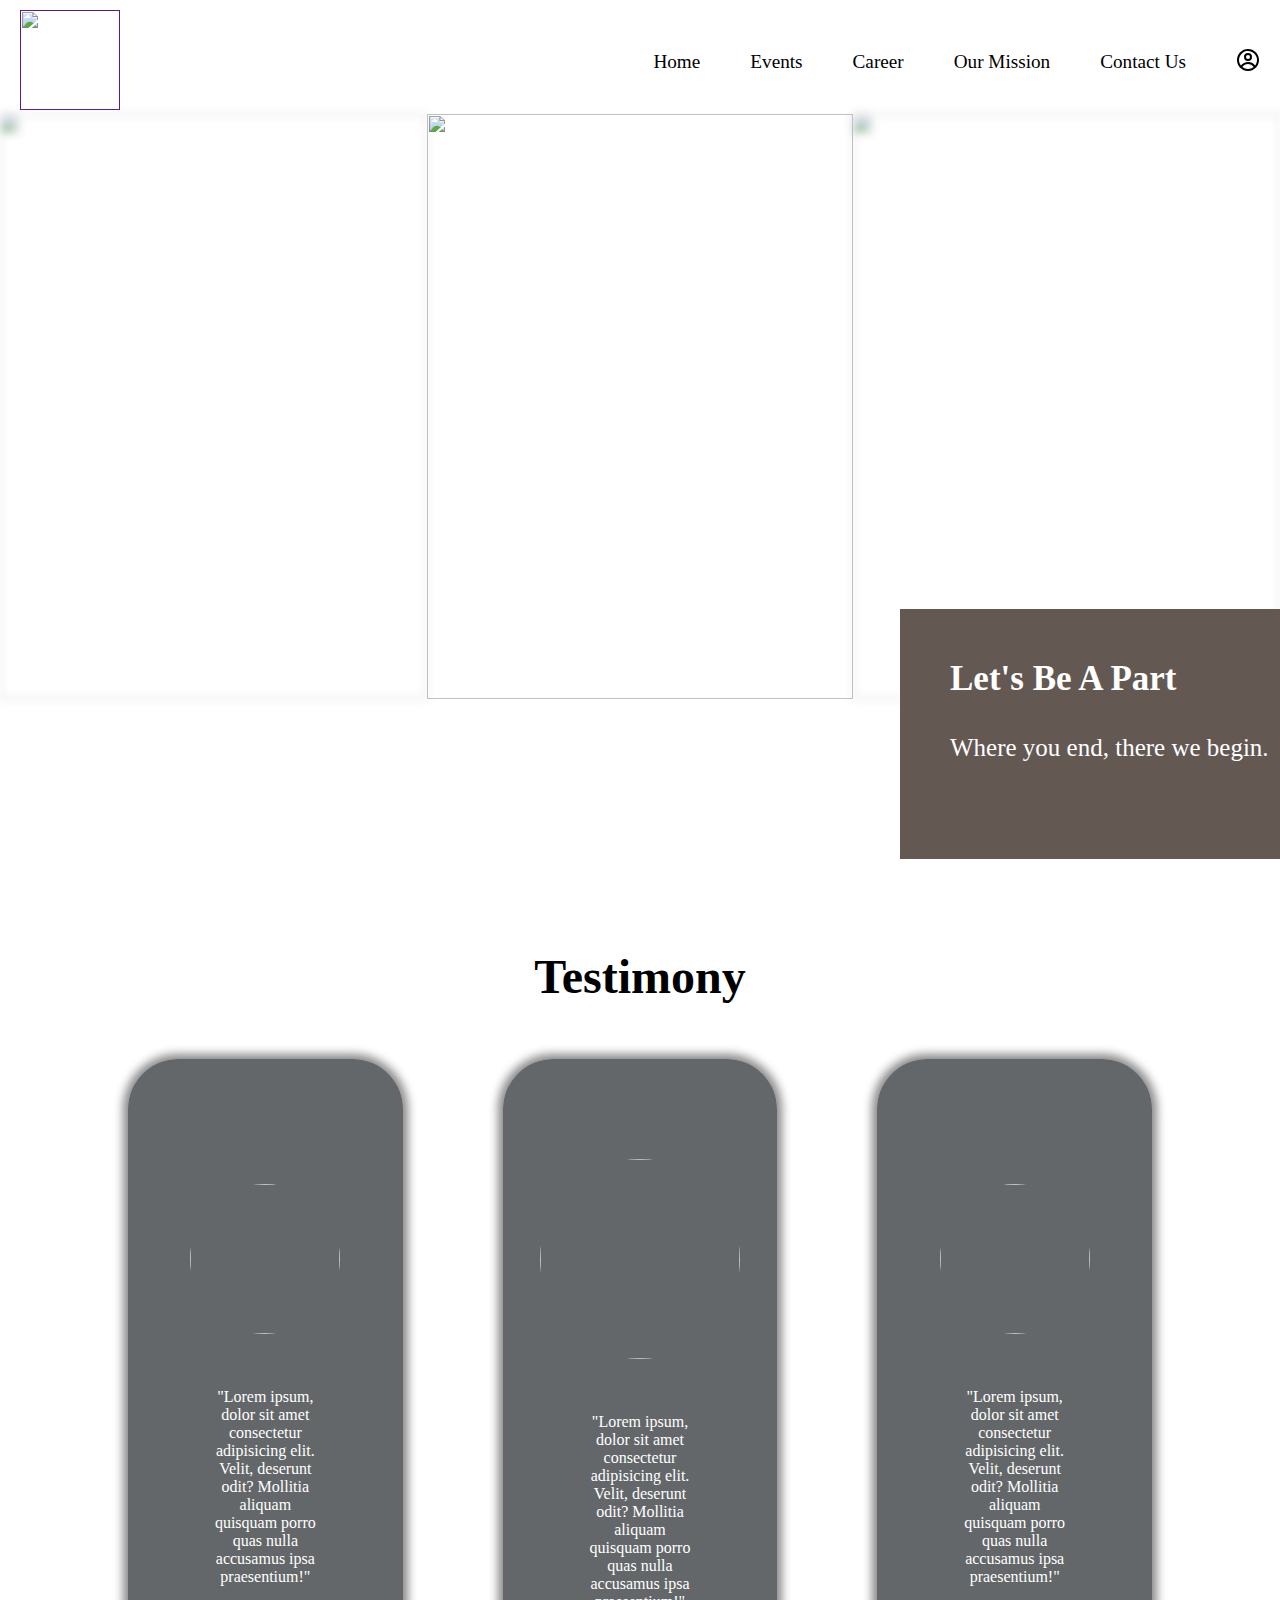
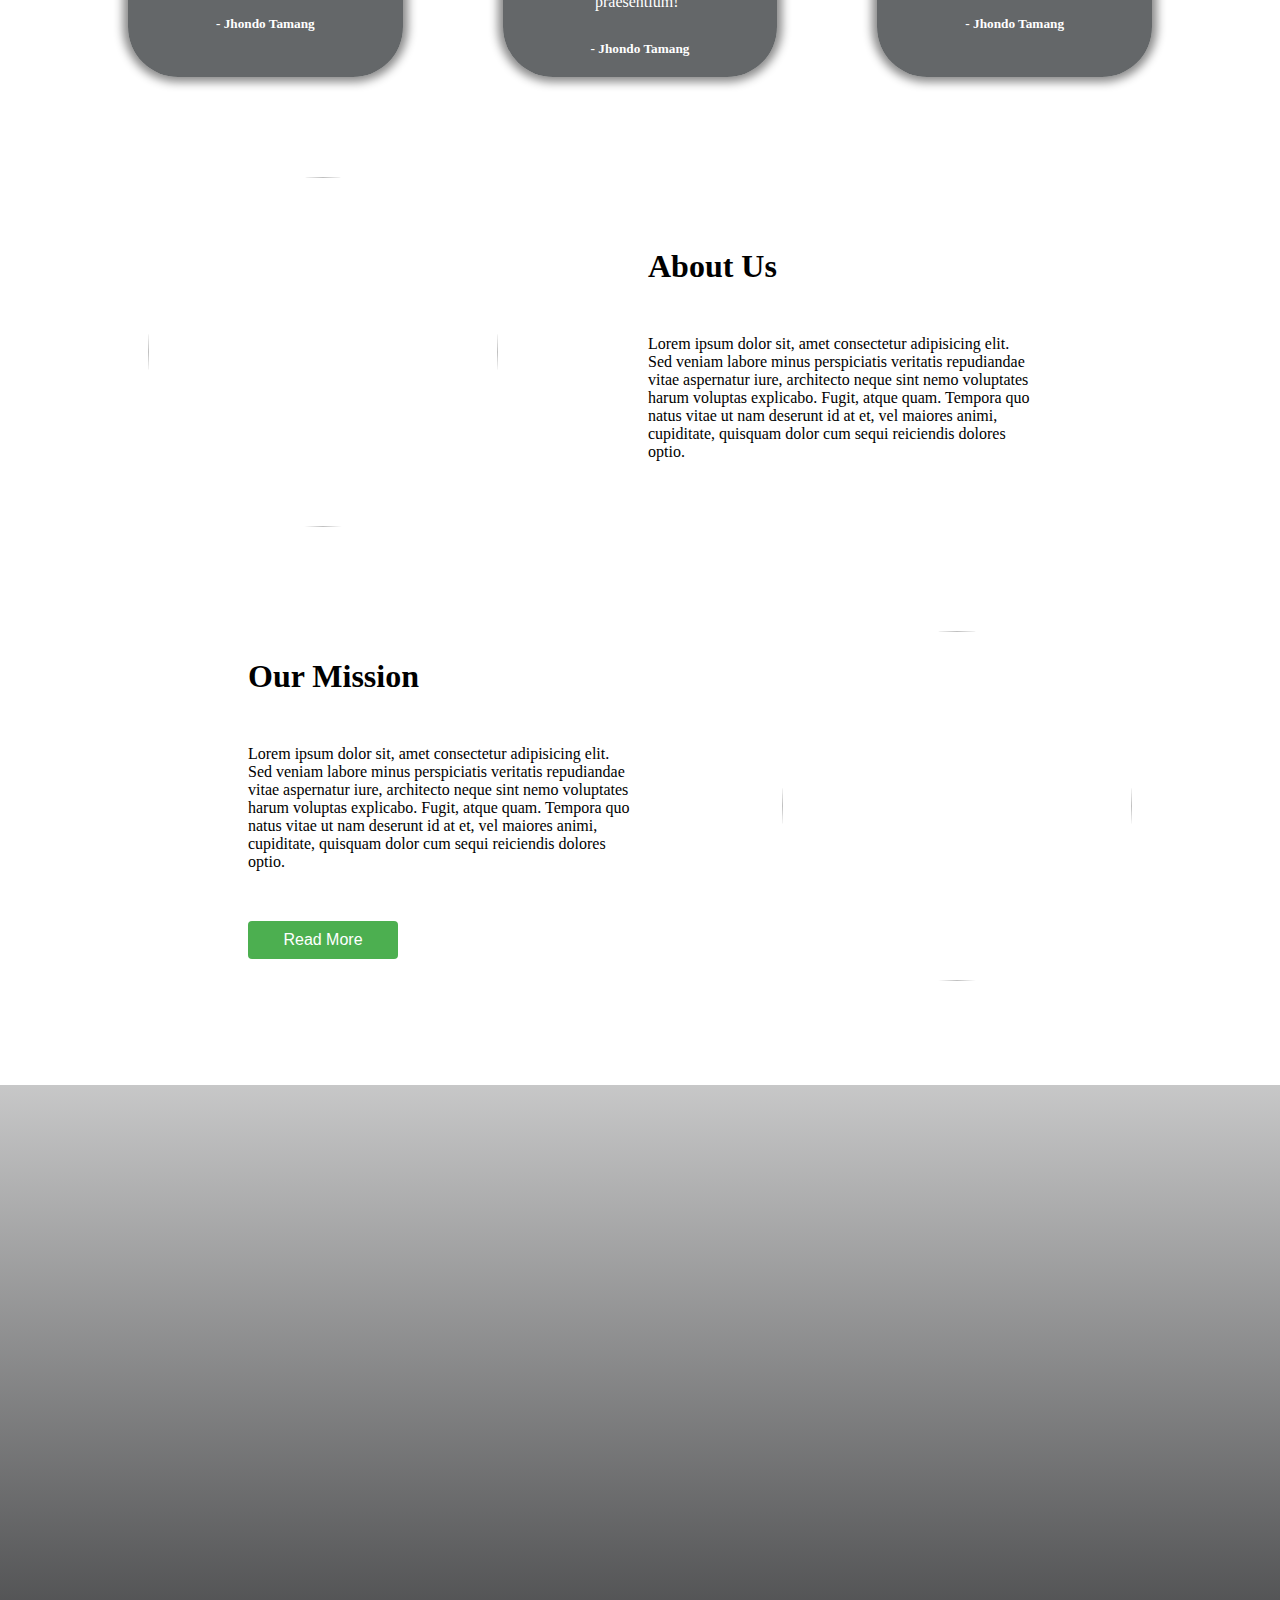
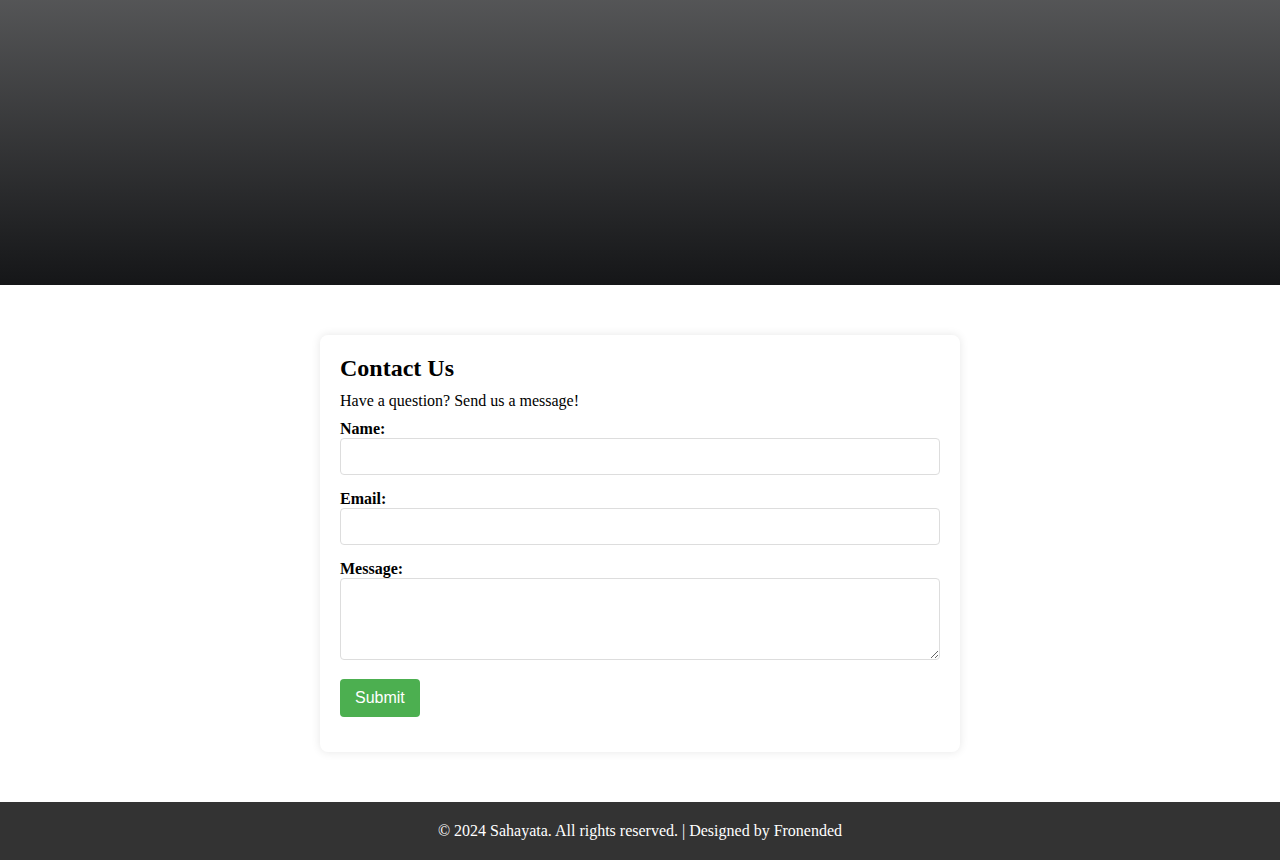
==== index.html @ ef27f4e4 "added footer contactus and read more button" ====
<!DOCTYPE html>
<html lang="en">
<head>
    <meta charset="UTF-8">
    <meta name="viewport" content="width=device-width, initial-scale=1.0">
    <title>Sahayata</title>
    <link rel="stylesheet" href="index.css">
</head>
<body>
    <nav>
        <div class="logo">
            <a href=""><img src="Designs/SahayataLogobyDesigner.png" alt=""></a>
        </div>
        <div class="navigation-links">
            
                <a href="">Home</a>
                <a href="">Events</a>
                <a href="">Career</a>
               <a href="">Our Mission</a>
                <a href="">Contact Us</a>
                <a href=""><svg xmlns="http://www.w3.org/2000/svg" width="24" height="24" viewBox="0 0 24 24"><g fill="currentColor" fill-rule="evenodd" clip-rule="evenodd"><path d="M16 9a4 4 0 1 1-8 0a4 4 0 0 1 8 0m-2 0a2 2 0 1 1-4 0a2 2 0 0 1 4 0"/><path d="M12 1C5.925 1 1 5.925 1 12s4.925 11 11 11s11-4.925 11-11S18.075 1 12 1M3 12c0 2.09.713 4.014 1.908 5.542A8.986 8.986 0 0 1 12.065 14a8.984 8.984 0 0 1 7.092 3.458A9 9 0 1 0 3 12m9 9a8.963 8.963 0 0 1-5.672-2.012A6.992 6.992 0 0 1 12.065 16a6.991 6.991 0 0 1 5.689 2.92A8.964 8.964 0 0 1 12 21"/></g></svg></a>
            </ul>
        </div>
    </nav>   
    <div class="img-container">
        <div class="image imgblur"><img src="Designs/Images/Image1.jpg" alt=""></div>
        <div class="image imgunblur"><img src="Designs/Images/Image2.jpg" alt=""></div>
        <div class="image imgblur"><img src="Designs/Images/Image3.jpg" alt=""></div>
    </div>

    <div class="overlay">
        <h1>Let's Be A Part</h1>
        <p>Where you end, there we begin.</p>
    </div>

    <h1 class="title testimony-title"  style="text-align: center;">Testimony</h1>

<div class="testimony-container">
    <div class="profile">
        <div class="sideimg">
        <img src="Designs/Images/pp.png" alt="">
    </div>
        <div class="caption">
        <p>"Lorem ipsum, dolor sit amet consectetur adipisicing elit. Velit, deserunt odit? Mollitia aliquam quisquam porro quas nulla accusamus ipsa praesentium!"  </p>
        <h5>- Jhondo Tamang</h5>   
         </div>
    </div>
    <div class="profile">
        <div class="midimg">
        <img src="Designs/Images/pp.jpg" alt="">
</div>
        <div class="caption">
        <p>"Lorem ipsum, dolor sit amet consectetur adipisicing elit. Velit, deserunt odit? Mollitia aliquam quisquam porro quas nulla accusamus ipsa praesentium!"</p>
        <h5>- Jhondo Tamang</h5>   
</div>
    </div>
    <div class="profile">
        <div class="sideimg">
        <img src="Designs/Images/pp.png" alt="">
</div>
        <div class="caption">
        <p>"Lorem ipsum, dolor sit amet consectetur adipisicing elit. Velit, deserunt odit? Mollitia aliquam quisquam porro quas nulla accusamus ipsa praesentium!"</p>
        <h5>- Jhondo Tamang</h5>   
    </div>
    
    </div>
</div>
    

<div class="aboutUs Info">
    <div>
        <img src="Designs/Images/Image1.jpg" alt="" class="infoPick1">
    </div>
    <div class="writings Info1">
        <h1>About Us</h1>
        <p> Lorem ipsum dolor sit, amet consectetur adipisicing elit. Sed veniam labore minus perspiciatis veritatis repudiandae vitae aspernatur iure, architecto neque sint nemo voluptates harum voluptas explicabo. Fugit, atque quam. Tempora quo natus vitae ut nam deserunt id at et, vel maiores animi, cupiditate, quisquam dolor cum sequi reiciendis dolores optio.</p>
    </div>
    </div>

</div>



<div class="OurMission Info">
    <div class="writings Info2">
        <h1>Our Mission</h1>
        <p>Lorem ipsum dolor sit, amet consectetur adipisicing elit. Sed veniam labore minus perspiciatis veritatis repudiandae vitae aspernatur iure, architecto neque sint nemo voluptates harum voluptas explicabo. Fugit, atque quam. Tempora quo natus vitae ut nam deserunt id at et, vel maiores animi, cupiditate, quisquam dolor cum sequi reiciendis dolores optio.</p>
        <button class="read-more-button">Read More</button>
    </div>
    <div>
        <img src="Designs/Images/Image3.jpg" alt="" class="infoPick2">
    </div>
</div>



<div class="still-img">
</div>


<div class="contact-container">
    <h2 style="margin-bottom: 10px;">Contact Us</h2>
    <p style="margin-bottom: 10px;">Have a question? Send us a message!</p>



    <form class="contact-form">
        <div class="form-group">
            <label for="name">Name:</label>
            <input type="text" id="name" name="name" required>
        </div>

        <div class="form-group">
            <label for="email">Email:</label>
            <input type="email" id="email" name="email" required>
        </div>

        <div class="form-group">
            <label for="message">Message:</label>
            <textarea id="message" name="message" rows="4" required></textarea>
        </div>

        <div class="form-group">
            <button type="submit">Submit</button>
        </div>
    </form>
</div>



<div class="footer">
   

    <p>&copy; 2024 Sahayata. All rights reserved. | Designed by <a href="#" target="_blank">Fronended</a></p>
</div>


</body>


</html>
---- index.css ----
* {
    margin: 0;
  }


.title{
    text-align: center;
    font-size: 3rem;
    color: black;
}

.logo img{
    height: 100px;
    width: 100px;
    

}

nav{

    padding-top:10px ;
    padding-left: 20px;
    padding-right:20px ;
    display: flex;
    justify-content: space-between;
    align-items: center;
}

.navigation-links{
    display: flex;
    justify-content: space-evenly;
    align-items: center;
    gap: 50px;
    font-size: larger;
}

.navigation-links a{
    text-decoration: none;
    color: black;
    justify-content: space-evenly;
}

.img-container {
    display: flex;
    flex-wrap: nowrap;
    width: 100%;
    height: 65vh;
    /* position: absolute;
      left: 0;
      top: 0;
      z-index: 0.1; */
  }
  
  .img-container .image {
    position: relative;
    flex: 1;
    text-decoration: none;
  }
  .image img {
    position: absolute;
    height: 100%;
    width: 100%;
    object-fit: cover;
  }
  .imgblur img{
    filter: blur(5px);
  }
  

  .overlay{
    height: 150px;
    width: 450px;
    background-color: #645853;
    position: relative;
    top: -90px;
    right: -900px;
    padding: 50px;
    color: white;
    display: flex;
    flex-direction: column;
    gap: 35px;
  }

  .overlay h1{
    font-size: 35px;
  }
 .overlay p{
    font-size: 25px;
  }


  .testimony-title{
    margin-bottom: 55px;
  }

  .testimony-container{
    width: 80%;
    margin: auto;
    display: flex;
    justify-content: center;
    gap: 100px;
  }


    .profile{
        display: flex;
        flex-direction: column;
        gap:50px   ;
        align-items: center;
        padding: 20px;
        padding-top: 100px;
        background-color: #14181ba8;
        box-shadow: 0 0 10px 5px rgba(0, 0, 0, 0.466);
        border-radius: 50px;
        justify-content: center;
    color: white;
    }
    
  

    .profile p{
      width: 50%;
      text-align: center;
    }

.profile img{
    flex: 1;
    text-align: center;
    /* width: 200px;
    height: 200px; */
    border-radius: 100%;
    object-fit: cover;
}

.sideimg img{
  width: 150px;
  height: 150px;
}

.midimg img{
  width:200px;
  height: 200px;
}

.profile p{
    padding-left: 20px;
    padding-right:20px;
}


.caption{
    display: flex;
    flex-direction:column ;
    justify-content: center;
    align-items: center;
    gap: 30px;
}
  
.Info{
    
    margin-top: 100px;
    margin-bottom: 100px;
    display: flex;
    align-items: center ;
    justify-content: center;
    width: 100%;
    gap: 150px;
}

.Info img{
    border-radius: 100%;
    object-fit: cover;
}
.infoPick1,.infoPick2{
    height: 350px;
    width: 350px;
}

.writings{
    display: flex;
    flex-direction: column;
    gap :50px;
    width: 30%;
}

.Info1{
  padding-right: 100px;
}

.Info2{
  padding-left: 100px;
}

.still-img{
  position: relative;
  height: 800px;
  width:100mvw;
  background-image: url(Designs/Images/backgroundpic.jpg);
  object-fit: contain;
  background-position: center;
  background-repeat: no-repeat;
background-size: cover;
overflow-x: hidden;
}

.still-img::before{
  content: "";
   position: absolute; 
   inset: 0;
   background:linear-gradient(180deg, rgba(21, 22, 24, 0.24) 0%, #151618 100%);
   z-index: 999 ;
}


.contact-container {
  max-width: 600px;
  margin: 50px auto;
  background-color: #ffffff;
  padding: 20px;
  border-radius: 8px;
  box-shadow: 0 0 10px rgba(0, 0, 0, 0.1);
}

.contact-form {
  display: flex;
  flex-direction: column;
}

.form-group {
  margin-bottom: 15px;
}

.form-group label {
  font-weight: bold;
  margin-bottom: 5px;
}

.form-group input,
.form-group textarea {
  width: 100%;
  padding: 10px;
  border: 1px solid #ddd;
  border-radius: 4px;
  box-sizing: border-box;
}

.form-group textarea {
  resize: vertical;
}

.form-group button {
  background-color: #4caf50;
  color: #ffffff;
  border: none;
  padding: 10px 15px;
  border-radius: 4px;
  cursor: pointer;
  font-size: 16px;
}


.footer {
  background-color: #333;
  color: #fff;
  padding: 20px;
  text-align: center;
}

.footer a {
  color: #fff;
  text-decoration: none;
}

.footer a:hover {
  text-decoration: underline;
}


.read-more-container {
  max-width: 600px;
  margin: 50px auto;
  background-color: #ffffff;
  padding: 20px;
  border-radius: 8px;
  box-shadow: 0 0 10px rgba(0, 0, 0, 0.1);
  overflow: hidden;
}

.content {
  max-height: 100px;
  overflow: hidden;
  transition: max-height 0.3s ease-out;
}

.read-more-button {
  background-color: #4caf50;
  color: #ffffff;
  border: none;
  padding: 10px 15px;
  border-radius: 4px;
  cursor: pointer;
  font-size: 16px;
  transition: background-color 0.3s ease-in-out;
  width: 150px;

}

.read-more-button:hover {
  background-color: #45a049;
}
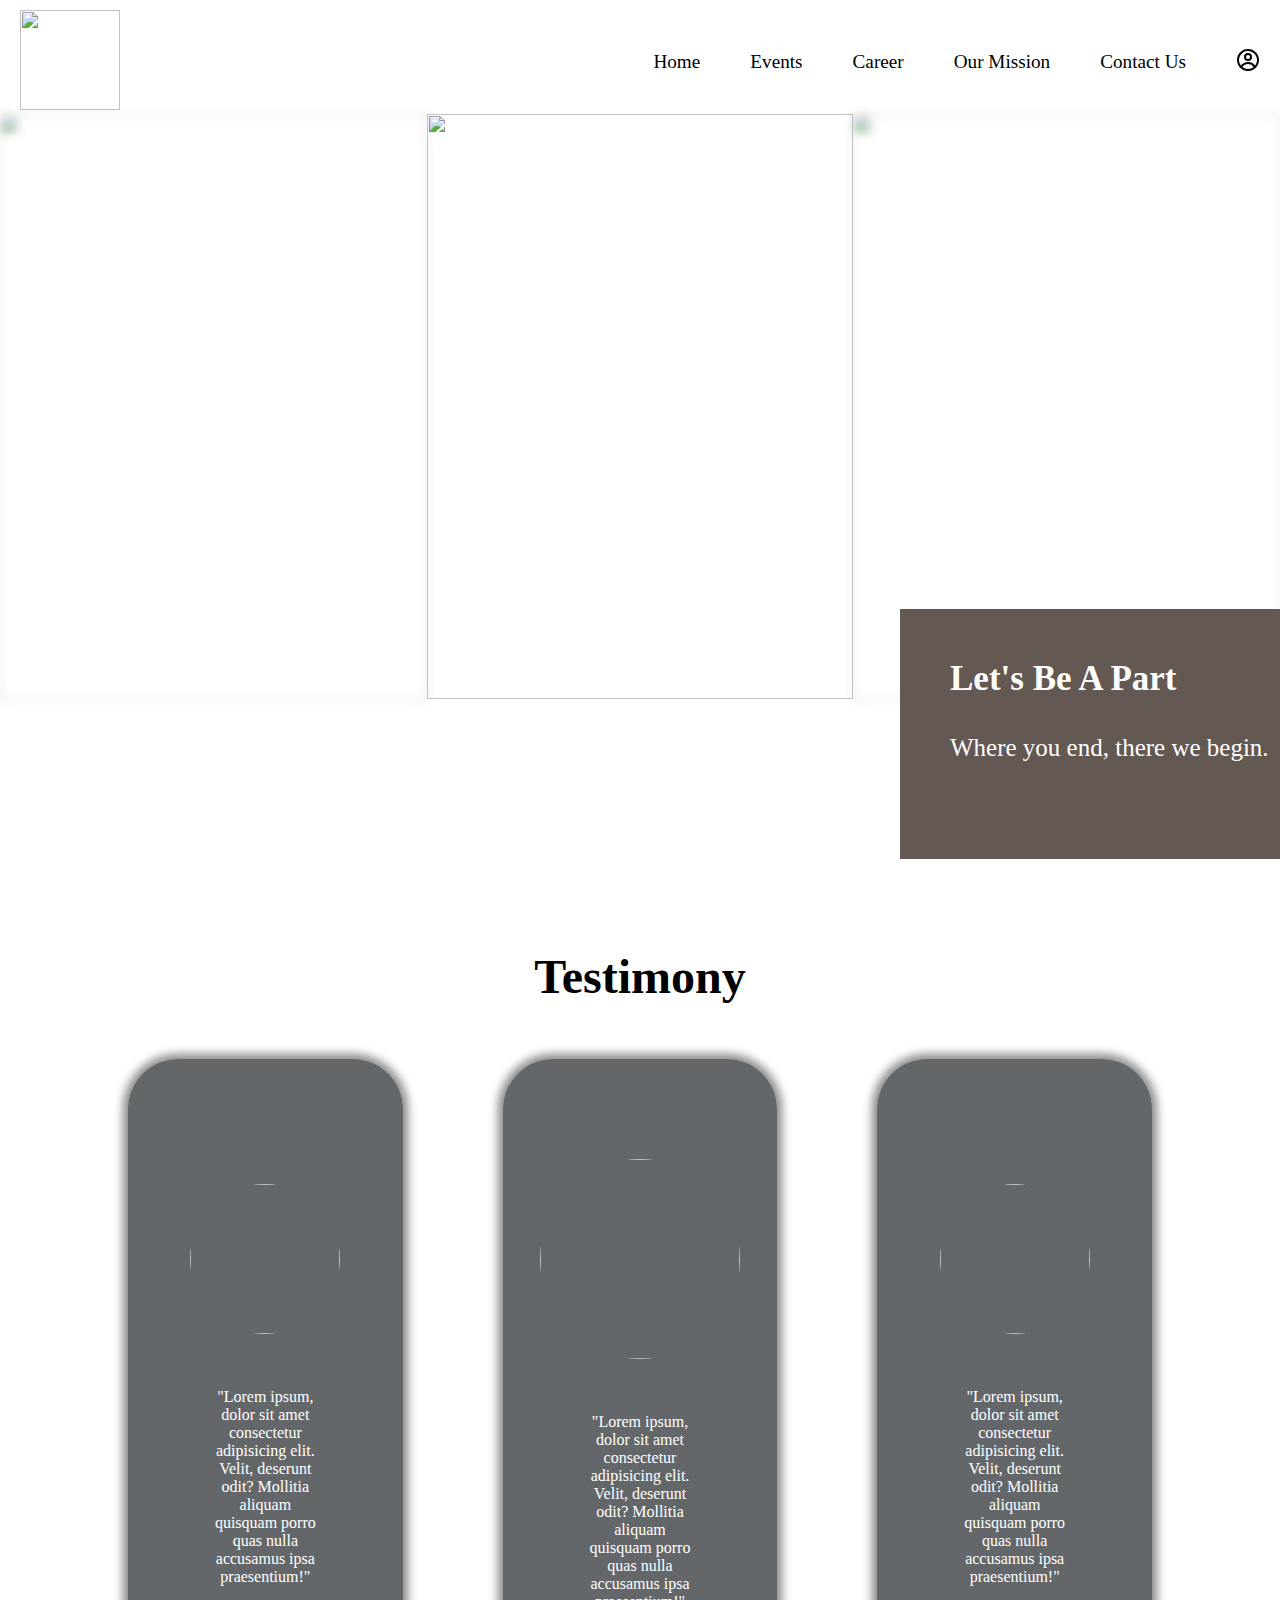
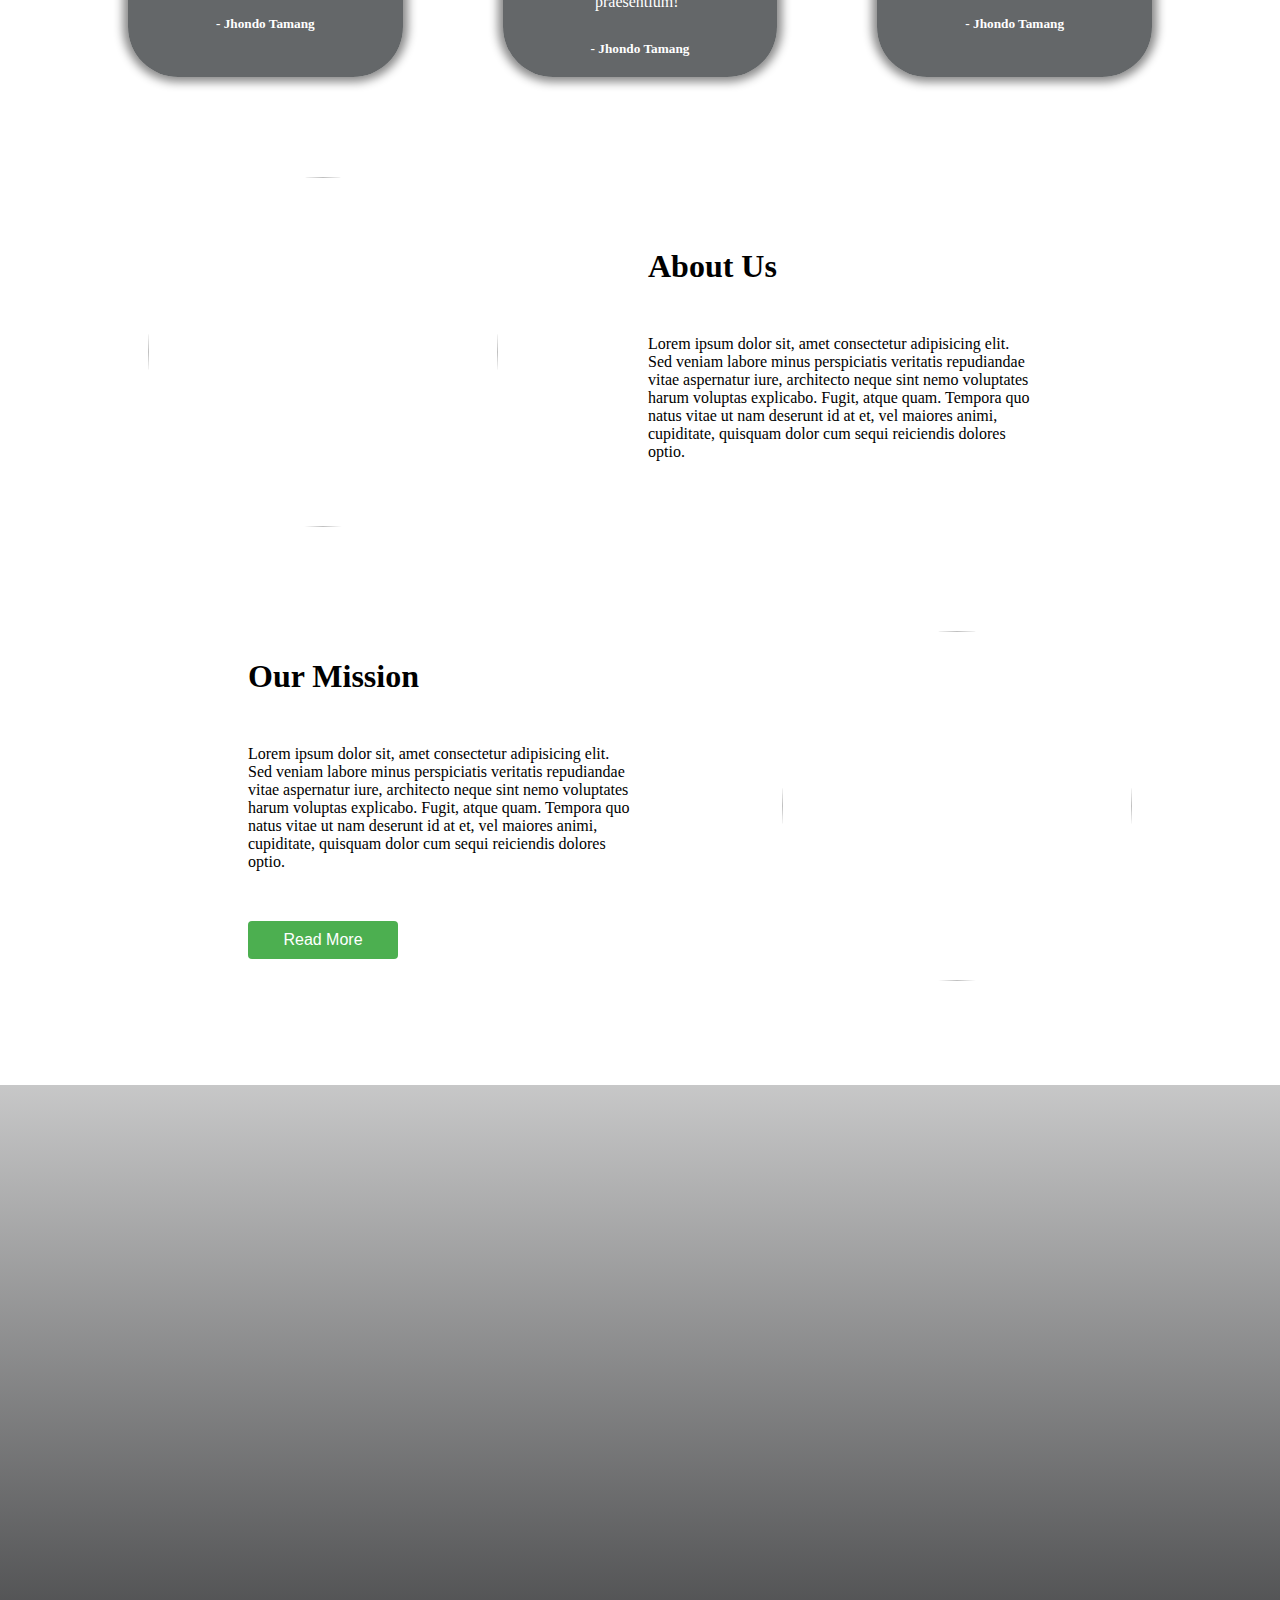
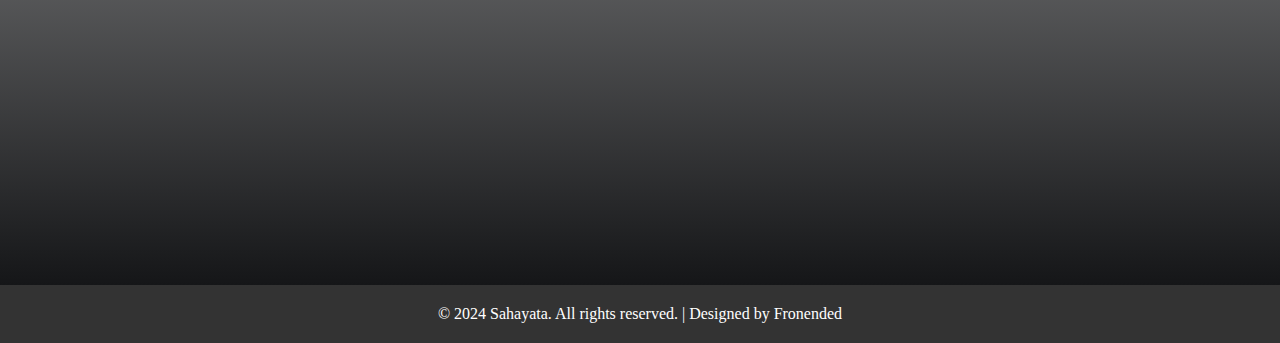
==== commit 6d7f4da9: "added a login page" ====
--- a/index.html
+++ b/index.html
@@ -9,16 +9,16 @@
 <body>
     <nav>
         <div class="logo">
-            <a href=""><img src="Designs/SahayataLogobyDesigner.png" alt=""></a>
+            <a href="index.html"><img src="Designs/SahayataLogobyDesigner.png" alt=""></a>
         </div>
         <div class="navigation-links">
             
-                <a href="">Home</a>
+                <a href="index.html">Home</a>
                 <a href="">Events</a>
                 <a href="">Career</a>
                <a href="">Our Mission</a>
-                <a href="">Contact Us</a>
-                <a href=""><svg xmlns="http://www.w3.org/2000/svg" width="24" height="24" viewBox="0 0 24 24"><g fill="currentColor" fill-rule="evenodd" clip-rule="evenodd"><path d="M16 9a4 4 0 1 1-8 0a4 4 0 0 1 8 0m-2 0a2 2 0 1 1-4 0a2 2 0 0 1 4 0"/><path d="M12 1C5.925 1 1 5.925 1 12s4.925 11 11 11s11-4.925 11-11S18.075 1 12 1M3 12c0 2.09.713 4.014 1.908 5.542A8.986 8.986 0 0 1 12.065 14a8.984 8.984 0 0 1 7.092 3.458A9 9 0 1 0 3 12m9 9a8.963 8.963 0 0 1-5.672-2.012A6.992 6.992 0 0 1 12.065 16a6.991 6.991 0 0 1 5.689 2.92A8.964 8.964 0 0 1 12 21"/></g></svg></a>
+                <a href="ContactUs.html">Contact Us</a>
+                <a href="login.html"><svg xmlns="http://www.w3.org/2000/svg" width="24" height="24" viewBox="0 0 24 24"><g fill="currentColor" fill-rule="evenodd" clip-rule="evenodd"><path d="M16 9a4 4 0 1 1-8 0a4 4 0 0 1 8 0m-2 0a2 2 0 1 1-4 0a2 2 0 0 1 4 0"/><path d="M12 1C5.925 1 1 5.925 1 12s4.925 11 11 11s11-4.925 11-11S18.075 1 12 1M3 12c0 2.09.713 4.014 1.908 5.542A8.986 8.986 0 0 1 12.065 14a8.984 8.984 0 0 1 7.092 3.458A9 9 0 1 0 3 12m9 9a8.963 8.963 0 0 1-5.672-2.012A6.992 6.992 0 0 1 12.065 16a6.991 6.991 0 0 1 5.689 2.92A8.964 8.964 0 0 1 12 21"/></g></svg></a>
             </ul>
         </div>
     </nav>   
@@ -98,33 +98,7 @@
 </div>
 
 
-<div class="contact-container">
-    <h2 style="margin-bottom: 10px;">Contact Us</h2>
-    <p style="margin-bottom: 10px;">Have a question? Send us a message!</p>
 
-
-
-    <form class="contact-form">
-        <div class="form-group">
-            <label for="name">Name:</label>
-            <input type="text" id="name" name="name" required>
-        </div>
-
-        <div class="form-group">
-            <label for="email">Email:</label>
-            <input type="email" id="email" name="email" required>
-        </div>
-
-        <div class="form-group">
-            <label for="message">Message:</label>
-            <textarea id="message" name="message" rows="4" required></textarea>
-        </div>
-
-        <div class="form-group">
-            <button type="submit">Submit</button>
-        </div>
-    </form>
-</div>
 
 
 
--- a/index.css
+++ b/index.css
@@ -9,13 +9,15 @@
     color: black;
 }
 
+
+
+/* ///////////////////////////////////Starting of navigation bar//////////////////////////////////////////// */
 .logo img{
-    height: 100px;
-    width: 100px;
-    
-
-}
-
+  height: 100px;
+  width: 100px;
+  
+
+}
 nav{
 
     padding-top:10px ;
@@ -40,6 +42,12 @@
     justify-content: space-evenly;
 }
 
+
+/* //////////////////////////////////////////////////////////////////////////////////////////////////////////////////////////////// */
+
+
+
+/* /////////////////////////////////Starting of the image container//////////////////////////////////////////////////////////////////////// */
 .img-container {
     display: flex;
     flex-wrap: nowrap;
@@ -66,7 +74,10 @@
     filter: blur(5px);
   }
   
-
+/* //////////////////////////////////////////////////////////////////////////////////////////////////////////////////////////////// */
+
+
+/* //////////////////////////////////////Starting of the overlay////////////////////////////////////////////////////////////////////////////////////////// */
   .overlay{
     height: 150px;
     width: 450px;
@@ -87,8 +98,10 @@
  .overlay p{
     font-size: 25px;
   }
-
-
+/* //////////////////////////////////////////////////////////////////////////////////////////////////////////////////////////////// */
+
+
+/* //////////////////////Startin of the Testimonial phase////////////////////////////////////////////////////////////////////////////////////////////////////////// */
   .testimony-title{
     margin-bottom: 55px;
   }
@@ -117,7 +130,6 @@
     }
     
   
-
     .profile p{
       width: 50%;
       text-align: center;
@@ -155,7 +167,13 @@
     align-items: center;
     gap: 30px;
 }
-  
+/* //////////////////////////////////////////////////////////////////////////////////////////////////////////////////////////////// */
+
+
+  
+
+/* ///////////////////////////Starting of our info page///////////////////////////////////////////////////////////////////////////////////////////////////// */
+
 .Info{
     
     margin-top: 100px;
@@ -190,6 +208,12 @@
 .Info2{
   padding-left: 100px;
 }
+/* //////////////////////////////////////////////////////////////////////////////////////////////////////////////////////////////// */
+
+
+
+
+/* //////////////////////////////Starting of the image as background////////////////////////////////////////////////////////////////////////////////////////////////// */
 
 .still-img{
   position: relative;
@@ -210,54 +234,10 @@
    background:linear-gradient(180deg, rgba(21, 22, 24, 0.24) 0%, #151618 100%);
    z-index: 999 ;
 }
-
-
-.contact-container {
-  max-width: 600px;
-  margin: 50px auto;
-  background-color: #ffffff;
-  padding: 20px;
-  border-radius: 8px;
-  box-shadow: 0 0 10px rgba(0, 0, 0, 0.1);
-}
-
-.contact-form {
-  display: flex;
-  flex-direction: column;
-}
-
-.form-group {
-  margin-bottom: 15px;
-}
-
-.form-group label {
-  font-weight: bold;
-  margin-bottom: 5px;
-}
-
-.form-group input,
-.form-group textarea {
-  width: 100%;
-  padding: 10px;
-  border: 1px solid #ddd;
-  border-radius: 4px;
-  box-sizing: border-box;
-}
-
-.form-group textarea {
-  resize: vertical;
-}
-
-.form-group button {
-  background-color: #4caf50;
-  color: #ffffff;
-  border: none;
-  padding: 10px 15px;
-  border-radius: 4px;
-  cursor: pointer;
-  font-size: 16px;
-}
-
+/* //////////////////////////////////////////////////////////////////////////////////////////////////////////////////////////////// */
+
+
+/* /////////////////////////Starting of Footer/////////////////////////////////////////////////////////////////////////////////////////////////////// */
 
 .footer {
   background-color: #333;
@@ -274,8 +254,10 @@
 .footer a:hover {
   text-decoration: underline;
 }
-
-
+/* //////////////////////////////////////////////////////////////////////////////////////////////////////////////////////////////// */
+
+
+/* //////////////////////////////////Startin of the button css////////////////////////////////////////////////////////////////////////////////////////////// */
 .read-more-container {
   max-width: 600px;
   margin: 50px auto;
@@ -308,3 +290,4 @@
 .read-more-button:hover {
   background-color: #45a049;
 }
+/* //////////////////////////////////////////////////////////////////////////////////////////////////////////////////////////////// */
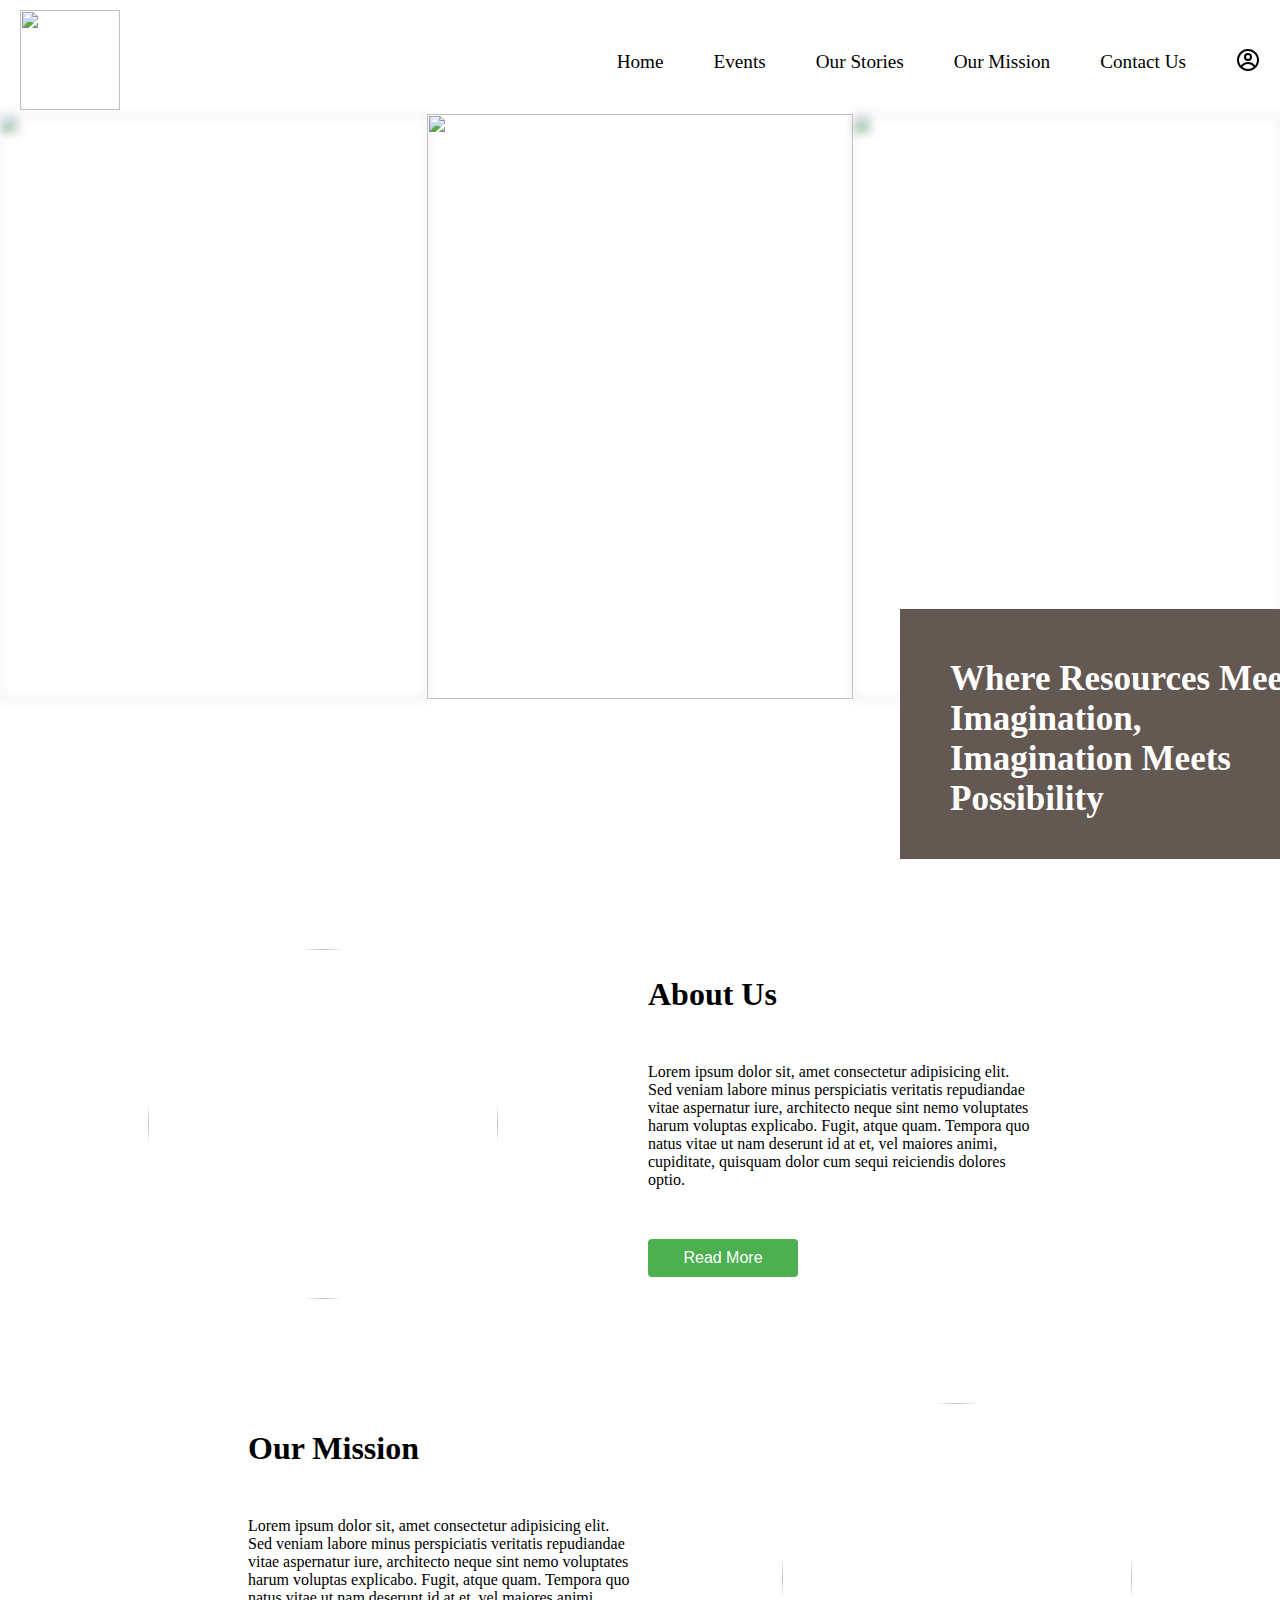
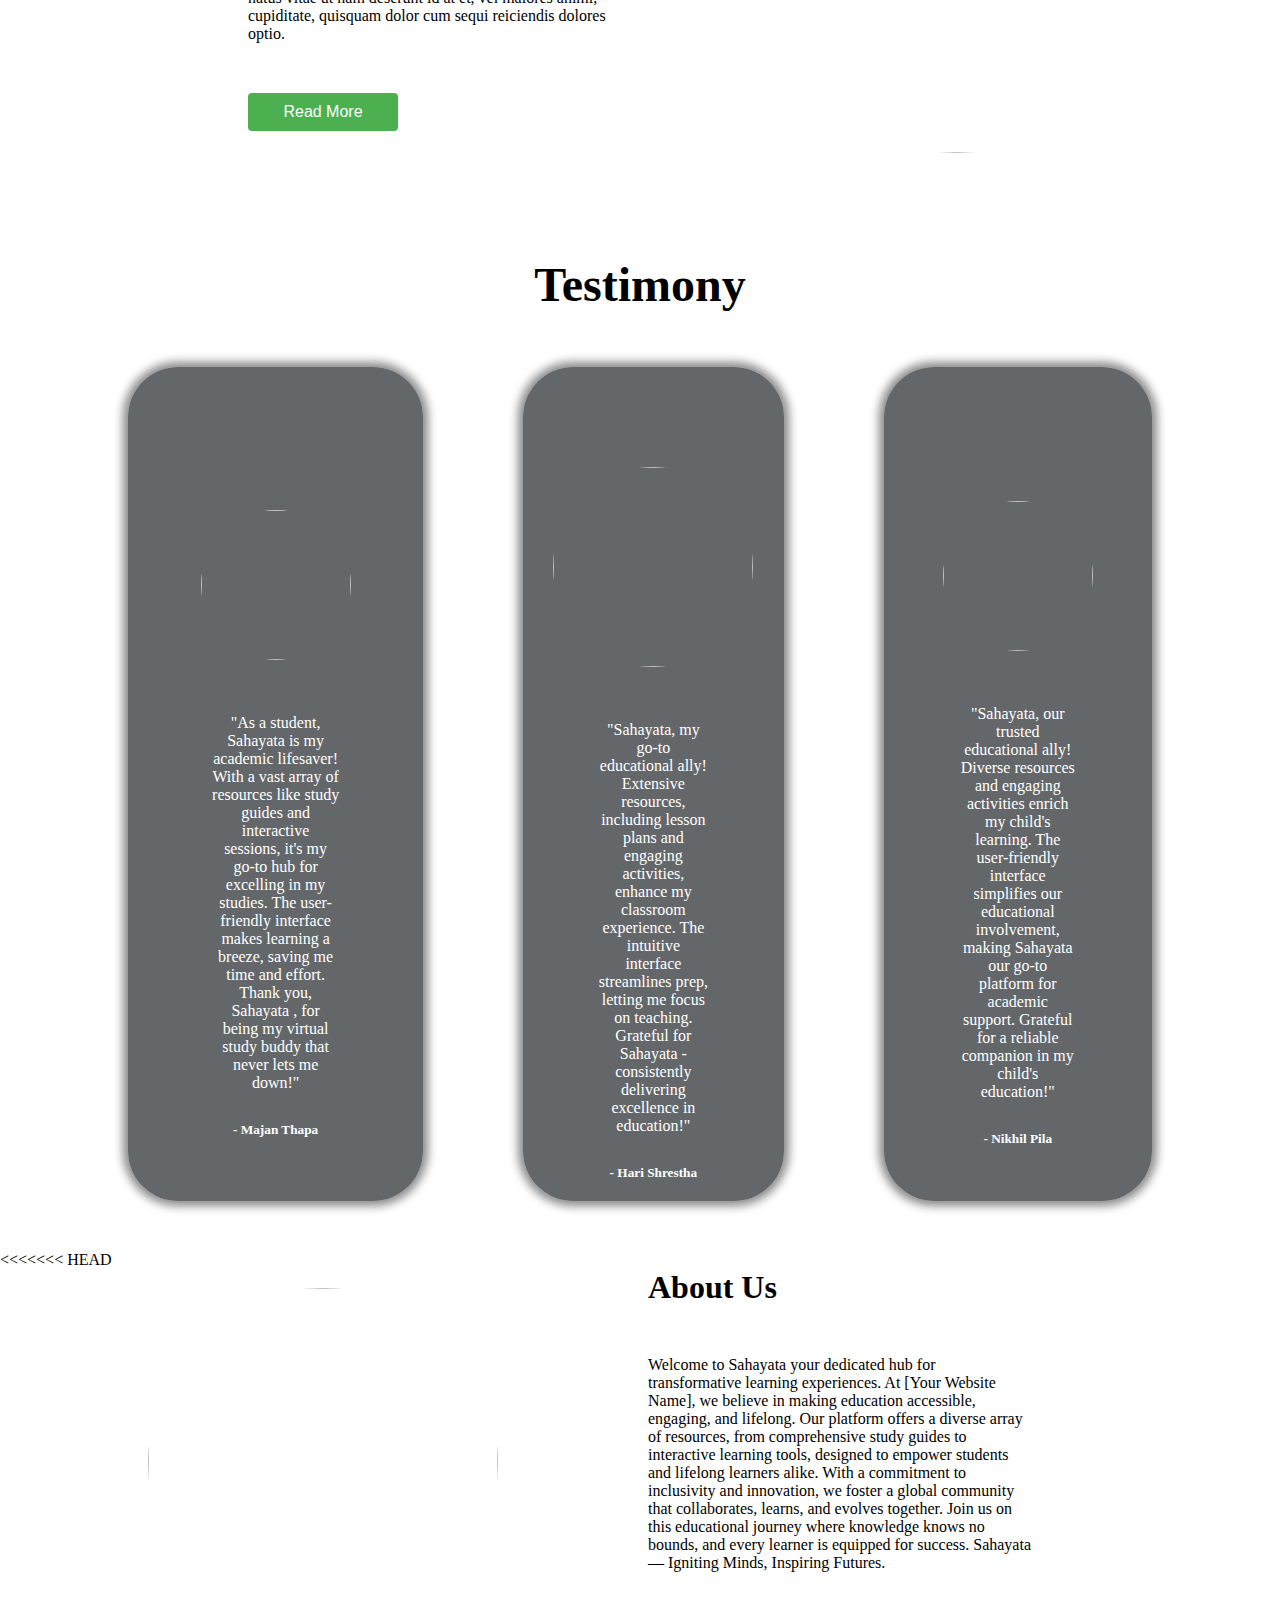
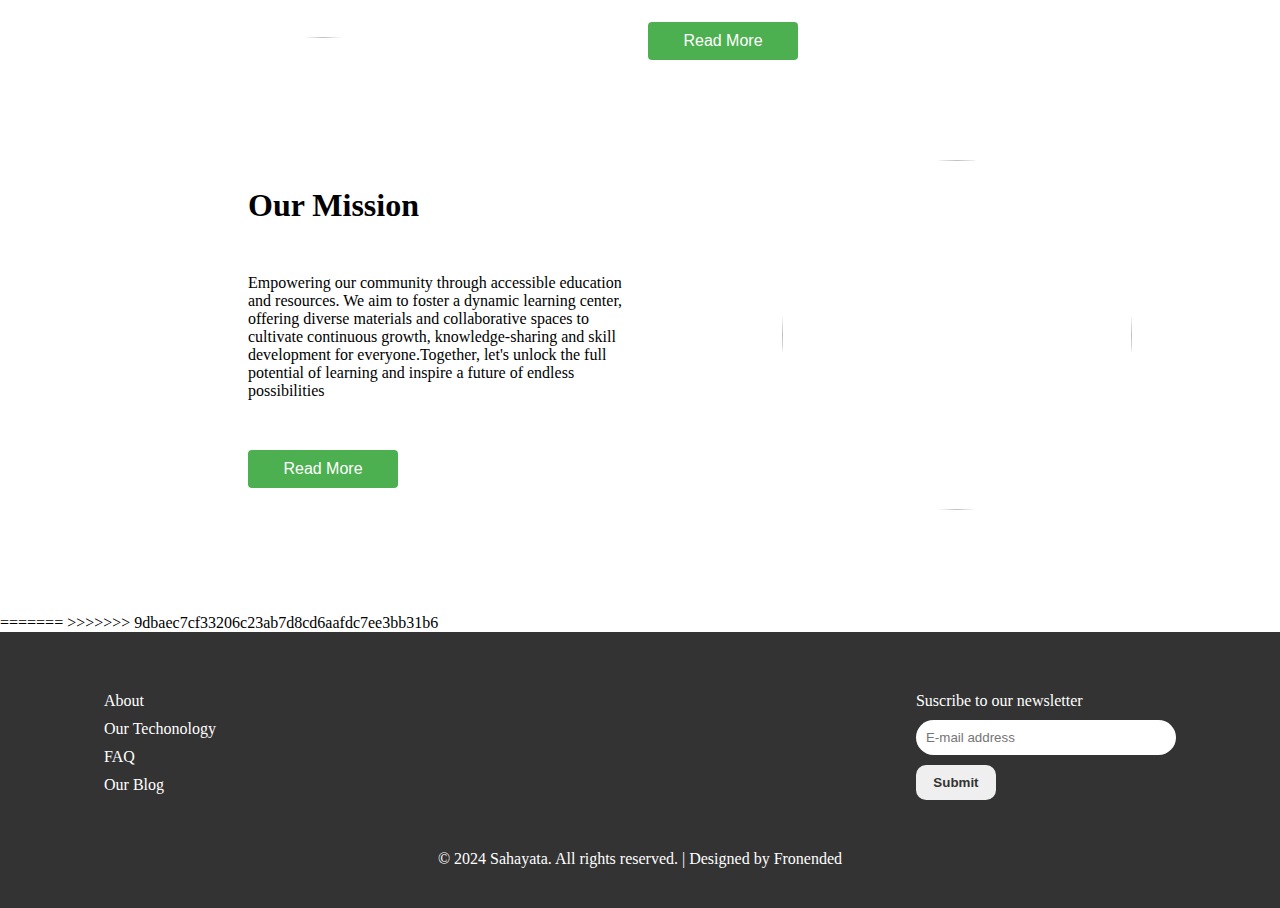
==== commit 4a9f2eb3: "nothing changed" ====
--- a/index.html
+++ b/index.html
@@ -14,9 +14,9 @@
         <div class="navigation-links">
             
                 <a href="index.html">Home</a>
-                <a href="">Events</a>
-                <a href="">Career</a>
-               <a href="">Our Mission</a>
+                <a href="Events.html">Events</a>
+                <a href="OurStories.html">Our Stories</a>
+               <a href="OurMission.html">Our Mission</a>
                 <a href="ContactUs.html">Contact Us</a>
                 <a href="login.html"><svg xmlns="http://www.w3.org/2000/svg" width="24" height="24" viewBox="0 0 24 24"><g fill="currentColor" fill-rule="evenodd" clip-rule="evenodd"><path d="M16 9a4 4 0 1 1-8 0a4 4 0 0 1 8 0m-2 0a2 2 0 1 1-4 0a2 2 0 0 1 4 0"/><path d="M12 1C5.925 1 1 5.925 1 12s4.925 11 11 11s11-4.925 11-11S18.075 1 12 1M3 12c0 2.09.713 4.014 1.908 5.542A8.986 8.986 0 0 1 12.065 14a8.984 8.984 0 0 1 7.092 3.458A9 9 0 1 0 3 12m9 9a8.963 8.963 0 0 1-5.672-2.012A6.992 6.992 0 0 1 12.065 16a6.991 6.991 0 0 1 5.689 2.92A8.964 8.964 0 0 1 12 21"/></g></svg></a>
             </ul>
@@ -29,51 +29,25 @@
     </div>
 
     <div class="overlay">
-        <h1>Let's Be A Part</h1>
-        <p>Where you end, there we begin.</p>
+        <h1>Where Resources Meet Imagination, <br> Imagination Meets <br> Possibility</h1>
+        <!-- <p>Where you end, there we begin</p> -->
     </div>
 
-    <h1 class="title testimony-title"  style="text-align: center;">Testimony</h1>
 
-<div class="testimony-container">
-    <div class="profile">
-        <div class="sideimg">
-        <img src="Designs/Images/pp.png" alt="">
-    </div>
-        <div class="caption">
-        <p>"Lorem ipsum, dolor sit amet consectetur adipisicing elit. Velit, deserunt odit? Mollitia aliquam quisquam porro quas nulla accusamus ipsa praesentium!"  </p>
-        <h5>- Jhondo Tamang</h5>   
-         </div>
-    </div>
-    <div class="profile">
-        <div class="midimg">
-        <img src="Designs/Images/pp.jpg" alt="">
-</div>
-        <div class="caption">
-        <p>"Lorem ipsum, dolor sit amet consectetur adipisicing elit. Velit, deserunt odit? Mollitia aliquam quisquam porro quas nulla accusamus ipsa praesentium!"</p>
-        <h5>- Jhondo Tamang</h5>   
-</div>
-    </div>
-    <div class="profile">
-        <div class="sideimg">
-        <img src="Designs/Images/pp.png" alt="">
-</div>
-        <div class="caption">
-        <p>"Lorem ipsum, dolor sit amet consectetur adipisicing elit. Velit, deserunt odit? Mollitia aliquam quisquam porro quas nulla accusamus ipsa praesentium!"</p>
-        <h5>- Jhondo Tamang</h5>   
-    </div>
-    
-    </div>
-</div>
-    
 
-<div class="aboutUs Info">
+
+
+<!-- /////////////////////////////////////////////Starting of About Us Phase//////////////////////////////////////////////////////////////////// -->
+
+<div  class="aboutUs Info">
     <div>
         <img src="Designs/Images/Image1.jpg" alt="" class="infoPick1">
     </div>
     <div class="writings Info1">
         <h1>About Us</h1>
         <p> Lorem ipsum dolor sit, amet consectetur adipisicing elit. Sed veniam labore minus perspiciatis veritatis repudiandae vitae aspernatur iure, architecto neque sint nemo voluptates harum voluptas explicabo. Fugit, atque quam. Tempora quo natus vitae ut nam deserunt id at et, vel maiores animi, cupiditate, quisquam dolor cum sequi reiciendis dolores optio.</p>
+        <a href="OurStories.html"><button class="read-more-button">Read More</button></a>
+
     </div>
     </div>
 
@@ -85,7 +59,77 @@
     <div class="writings Info2">
         <h1>Our Mission</h1>
         <p>Lorem ipsum dolor sit, amet consectetur adipisicing elit. Sed veniam labore minus perspiciatis veritatis repudiandae vitae aspernatur iure, architecto neque sint nemo voluptates harum voluptas explicabo. Fugit, atque quam. Tempora quo natus vitae ut nam deserunt id at et, vel maiores animi, cupiditate, quisquam dolor cum sequi reiciendis dolores optio.</p>
-        <button class="read-more-button">Read More</button>
+        <a href="OurMission.html"><button class="read-more-button">Read More</button></a>
+    </div>
+    <div>
+        <img src="Designs/Images/Image3.jpg" alt="" class="infoPick2">
+    </div>
+</div>
+
+<!-- ///////////////////////////////////////////////////////////////////////////////////////////////////////////////// -->
+
+
+
+<!-- ////////////////////////////////////////Starting of Testimony///////////////////////////////////////////////////////////////////////// -->
+<h1 class="title testimony-title"  style="text-align: center;">Testimony</h1>
+
+<div class="testimony-container">
+    <div class="profile">
+        <div class="sideimg">
+        <img src="Designs/Images/pp.png" alt="">
+    </div>
+        <div class="caption">
+        <p> "As a student, Sahayata is my academic lifesaver! With a vast array of resources like study guides and interactive sessions, it's my go-to hub for excelling in my studies. The user-friendly interface makes    learning a breeze, saving me time and effort. Thank you, Sahayata , for being my virtual study buddy that never lets me down!" </p>
+        <h5>- Majan Thapa</h5> 
+          
+         </div>
+    </div>
+    <div class="profile">
+        <div class="midimg">
+        <img src="Designs/Images/pp.jpg" alt="">
+</div>
+        <div class="caption">
+        <p>"Sahayata, my go-to educational ally! Extensive resources, including lesson plans and engaging activities, enhance my classroom  experience. The intuitive interface streamlines prep, letting me focus on teaching. Grateful for Sahayata - consistently delivering excellence in education!"</p>
+        <h5>- Hari Shrestha</h5>   
+          
+</div>
+    </div>
+    <div class="profile">
+        <div class="sideimg">
+        <img src="Designs/Images/pp.png" alt="">
+</div>
+        <div class="caption">
+        <p>"Sahayata, our trusted educational ally! Diverse resources and engaging activities enrich my child's learning. The user-friendly interface simplifies our educational involvement, making Sahayata our go-to platform for academic support. Grateful for a reliable companion in my child's education!"</p>
+        <h5>- Nikhil Pila</h5>   
+    </div>
+    
+    </div>
+</div>
+    
+<!-- ///////////////////////////////////////////////////////////////////////////////////////////////////////////////// -->
+
+<<<<<<< HEAD
+<div id="OurMission" class="aboutUs Info">
+    <div>
+        <img src="Designs/Images/Image1.jpg" alt="" class="infoPick1">
+    </div>
+    <div class="writings Info1">
+        <h1>About Us</h1>
+        <p>Welcome to Sahayata your dedicated hub for transformative learning experiences. At [Your Website Name], we believe in making education accessible, engaging, and lifelong. Our platform offers a diverse array of resources, from comprehensive study guides to interactive learning tools, designed to empower students and lifelong learners alike. With a commitment to inclusivity and innovation, we foster a global community that collaborates, learns, and evolves together. Join us on this educational journey where knowledge knows no bounds, and every learner is equipped for success. Sahayata — Igniting Minds, Inspiring Futures.</p>
+        <a href="AboutUs.html"><button class="read-more-button">Read More</button></a>
+
+    </div>
+    </div>
+
+</div>
+
+
+
+<div class="OurMission Info">
+    <div class="writings Info2">
+        <h1>Our Mission</h1>
+        <p>Empowering our community through accessible education and resources. We aim to foster a dynamic learning center, offering diverse materials and collaborative spaces to cultivate continuous growth, knowledge-sharing and skill development for everyone.Together, let's unlock the full potential of learning and inspire a future of endless possibilities</p>
+        <a href="OurMission.html"><button class="read-more-button">Read More</button></a>
     </div>
     <div>
         <img src="Designs/Images/Image3.jpg" alt="" class="infoPick2">
@@ -94,8 +138,10 @@
 
 
 
-<div class="still-img">
-</div>
+<!-- <div class="still-img">
+</div> -->
+=======
+>>>>>>> 9dbaec7cf33206c23ab7d8cd6aafdc7ee3bb31b6
 
 
 
@@ -103,9 +149,25 @@
 
 
 <div class="footer">
-   
+    <div class="footer">
+        <div class="first-part">
+        <div class="foot-links">
+            <a href="">About</a>
+            <a href="">Our Techonology</a>
+            <a href="">FAQ</a>
+            <a href="">Our Blog</a>
+        </div>
+        <div class="subscribe">
+            <Span>Suscribe to our newsletter</Span>
+            <input type="text" placeholder="E-mail address">
+            <button>Submit</button>
+        </div>
+        </div>
+        <div class="last-part">
+        <p>&copy; 2024 Sahayata. All rights reserved. | Designed by <a href="#" target="_blank">Fronended</a></p>
+    </div>
+    </div> 
 
-    <p>&copy; 2024 Sahayata. All rights reserved. | Designed by <a href="#" target="_blank">Fronended</a></p>
 </div>
 
 
--- a/index.css
+++ b/index.css
@@ -112,6 +112,7 @@
     display: flex;
     justify-content: center;
     gap: 100px;
+    margin-bottom: 50px;
   }
 
 
@@ -175,8 +176,6 @@
 /* ///////////////////////////Starting of our info page///////////////////////////////////////////////////////////////////////////////////////////////////// */
 
 .Info{
-    
-    margin-top: 100px;
     margin-bottom: 100px;
     display: flex;
     align-items: center ;
@@ -220,11 +219,10 @@
   height: 800px;
   width:100mvw;
   background-image: url(Designs/Images/backgroundpic.jpg);
-  object-fit: contain;
   background-position: center;
   background-repeat: no-repeat;
-background-size: cover;
-overflow-x: hidden;
+  background-size: cover;
+  overflow-x: hidden;
 }
 
 .still-img::before{
@@ -243,7 +241,10 @@
   background-color: #333;
   color: #fff;
   padding: 20px;
-  text-align: center;
+  display: flex;
+  flex-direction: column;
+  gap: 50px;
+  padding-top:  30px;
 }
 
 .footer a {
@@ -254,6 +255,47 @@
 .footer a:hover {
   text-decoration: underline;
 }
+
+
+.first-part{
+  display: flex;
+  justify-content: center;
+  gap: 700px;
+}
+
+.last-part{
+  text-align: center;
+}
+
+.foot-links{
+  display: flex;
+  flex-direction:column ;
+  gap: 10px;
+}
+
+.subscribe{
+  display: flex;
+  flex-direction: column;
+  gap: 10px;
+}
+
+.subscribe input{
+  width: 15rem;
+  padding: 10px;
+  border-radius: 20px;
+  border: none;
+
+}
+
+.subscribe button{
+  max-width: 5rem;
+  border-radius: 10px;
+  border: none;
+  padding:10px;
+  color: #333;
+  font-weight: bolder;
+}
+
 /* //////////////////////////////////////////////////////////////////////////////////////////////////////////////////////////////// */
 
 
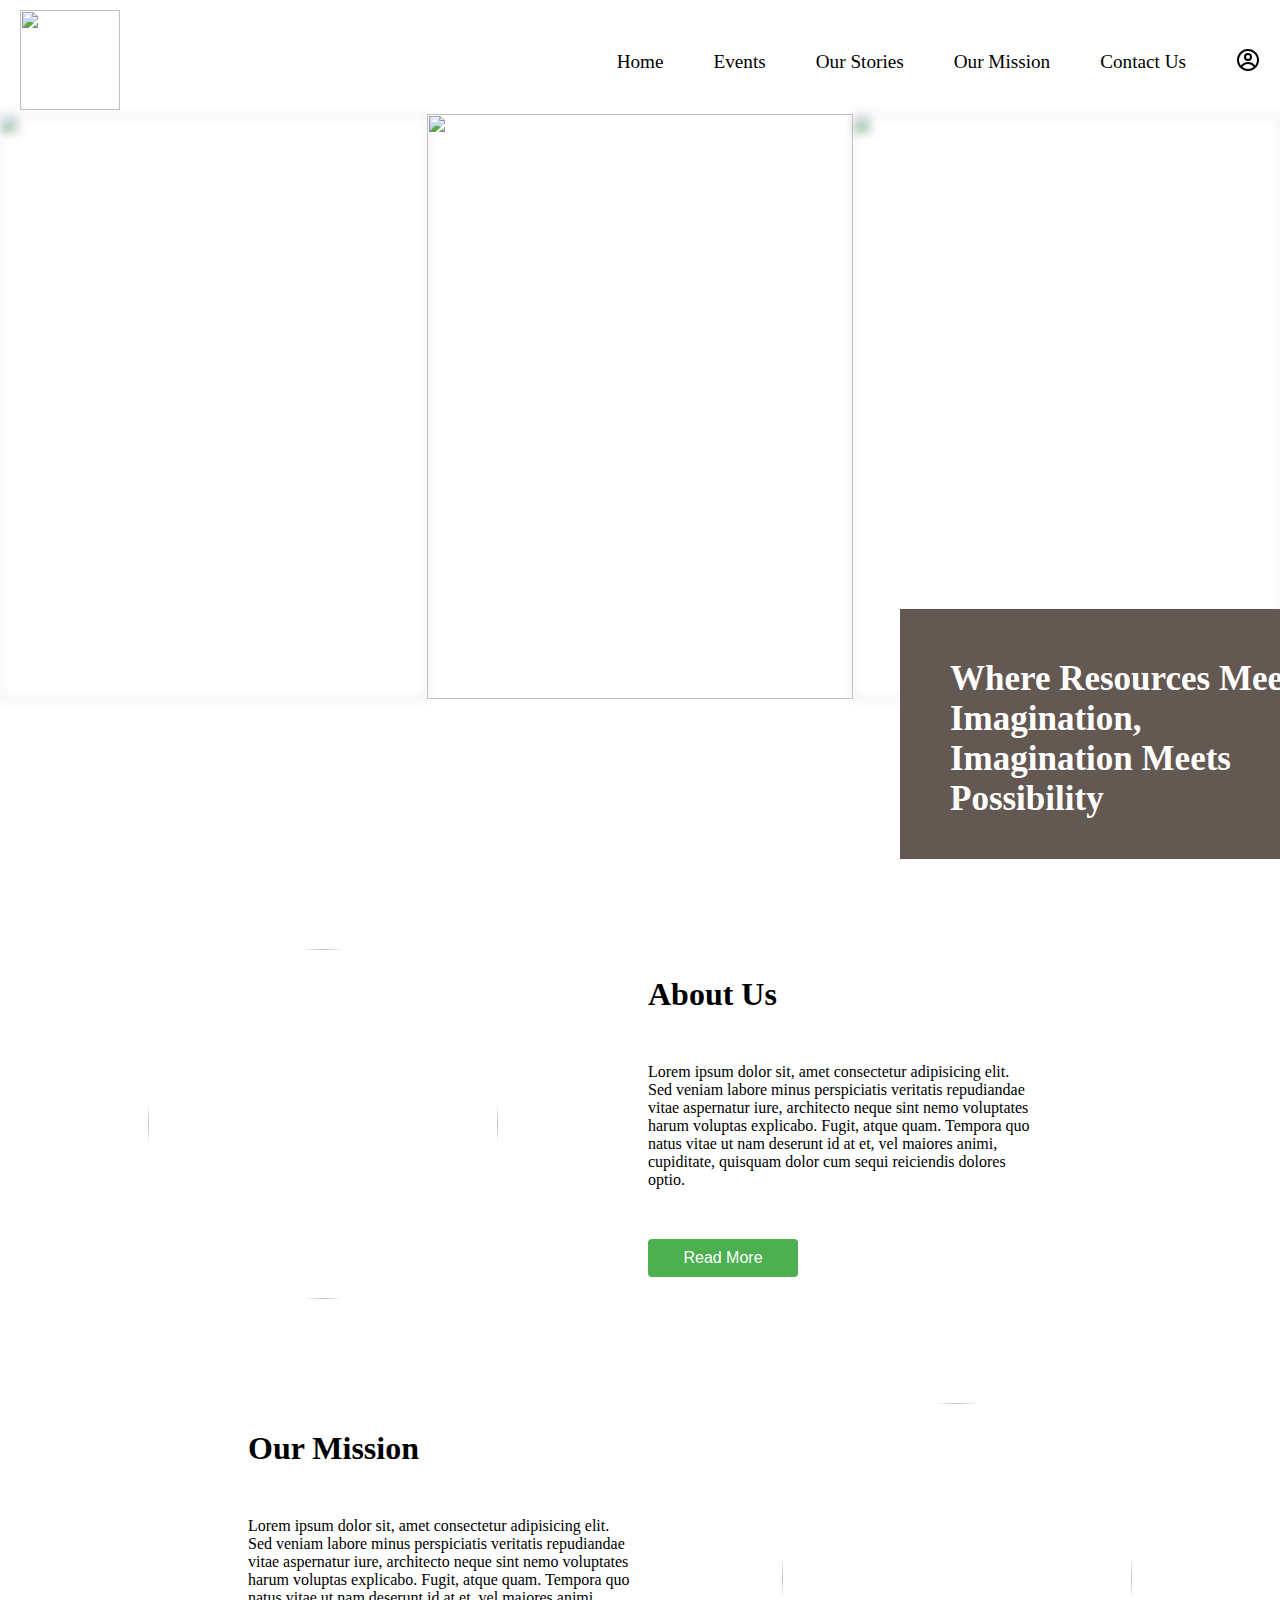
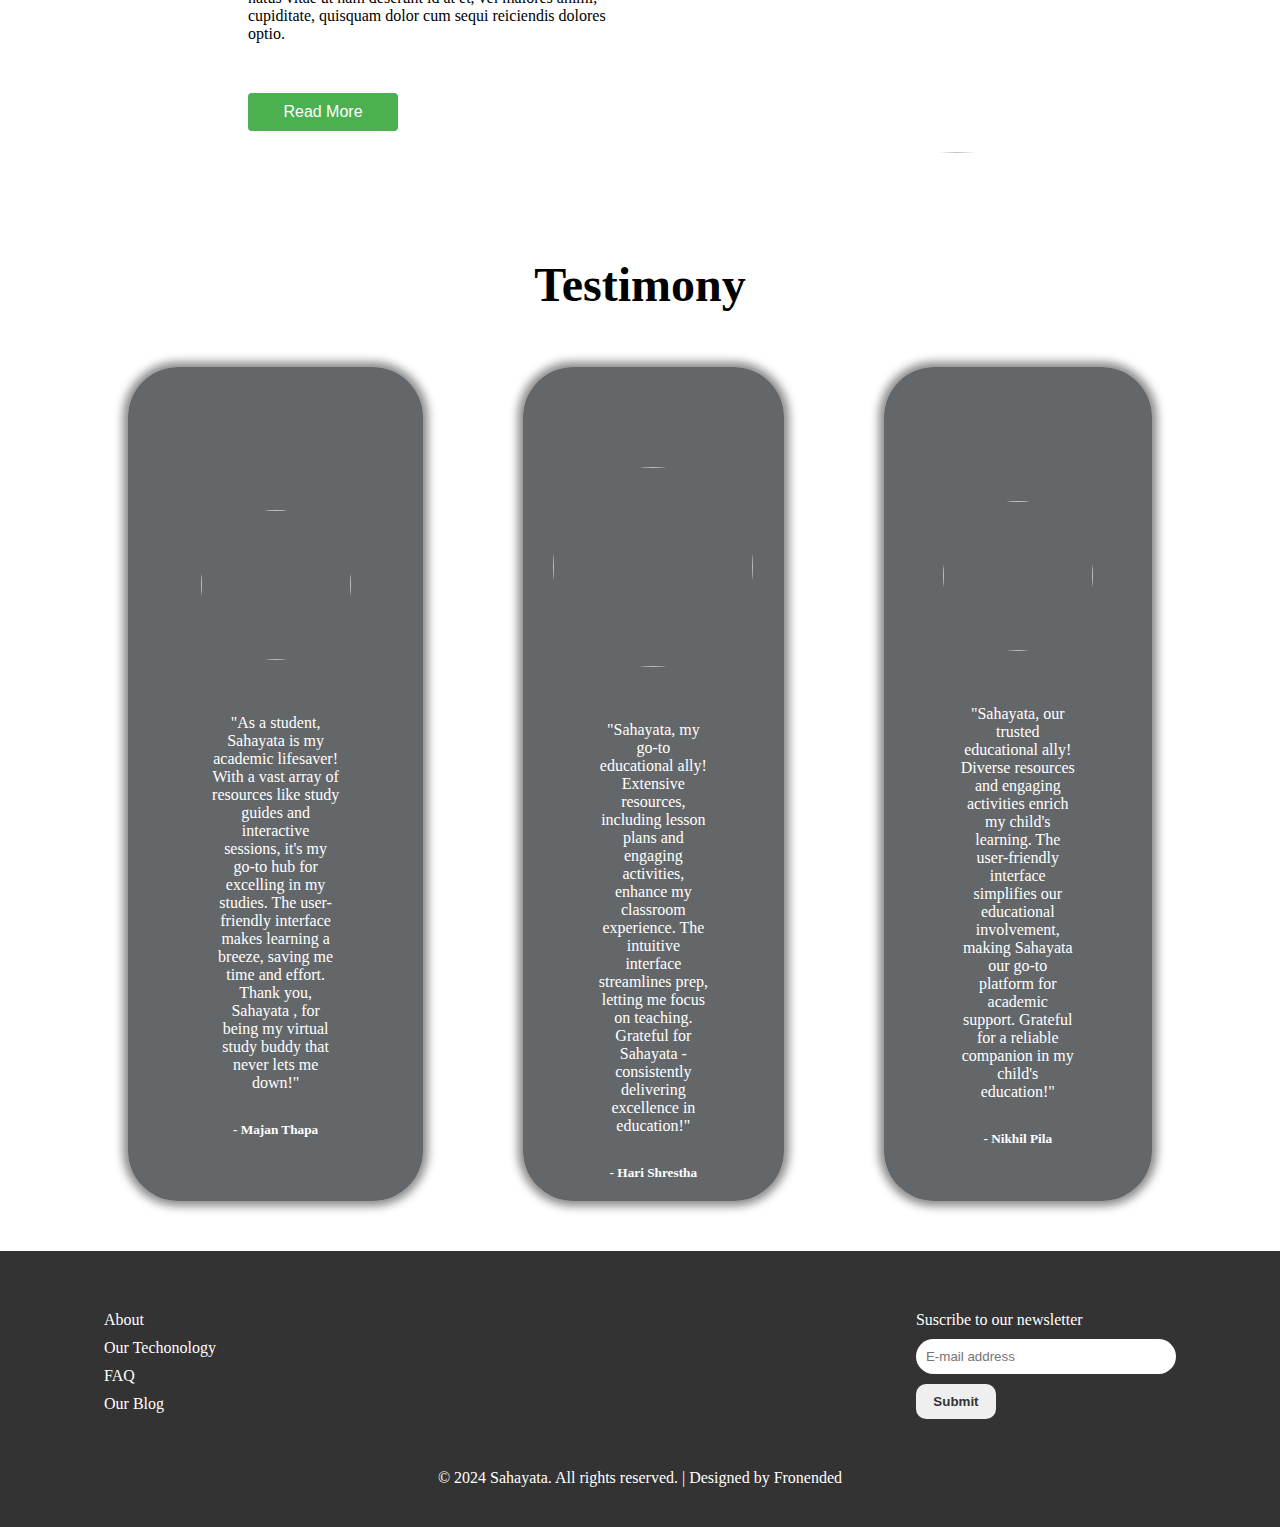
==== commit fade3c4d: "updated some errors" ====
--- a/index.html
+++ b/index.html
@@ -108,42 +108,6 @@
     
 <!-- ///////////////////////////////////////////////////////////////////////////////////////////////////////////////// -->
 
-<<<<<<< HEAD
-<div id="OurMission" class="aboutUs Info">
-    <div>
-        <img src="Designs/Images/Image1.jpg" alt="" class="infoPick1">
-    </div>
-    <div class="writings Info1">
-        <h1>About Us</h1>
-        <p>Welcome to Sahayata your dedicated hub for transformative learning experiences. At [Your Website Name], we believe in making education accessible, engaging, and lifelong. Our platform offers a diverse array of resources, from comprehensive study guides to interactive learning tools, designed to empower students and lifelong learners alike. With a commitment to inclusivity and innovation, we foster a global community that collaborates, learns, and evolves together. Join us on this educational journey where knowledge knows no bounds, and every learner is equipped for success. Sahayata — Igniting Minds, Inspiring Futures.</p>
-        <a href="AboutUs.html"><button class="read-more-button">Read More</button></a>
-
-    </div>
-    </div>
-
-</div>
-
-
-
-<div class="OurMission Info">
-    <div class="writings Info2">
-        <h1>Our Mission</h1>
-        <p>Empowering our community through accessible education and resources. We aim to foster a dynamic learning center, offering diverse materials and collaborative spaces to cultivate continuous growth, knowledge-sharing and skill development for everyone.Together, let's unlock the full potential of learning and inspire a future of endless possibilities</p>
-        <a href="OurMission.html"><button class="read-more-button">Read More</button></a>
-    </div>
-    <div>
-        <img src="Designs/Images/Image3.jpg" alt="" class="infoPick2">
-    </div>
-</div>
-
-
-
-<!-- <div class="still-img">
-</div> -->
-=======
->>>>>>> 9dbaec7cf33206c23ab7d8cd6aafdc7ee3bb31b6
-
-
 
 
 
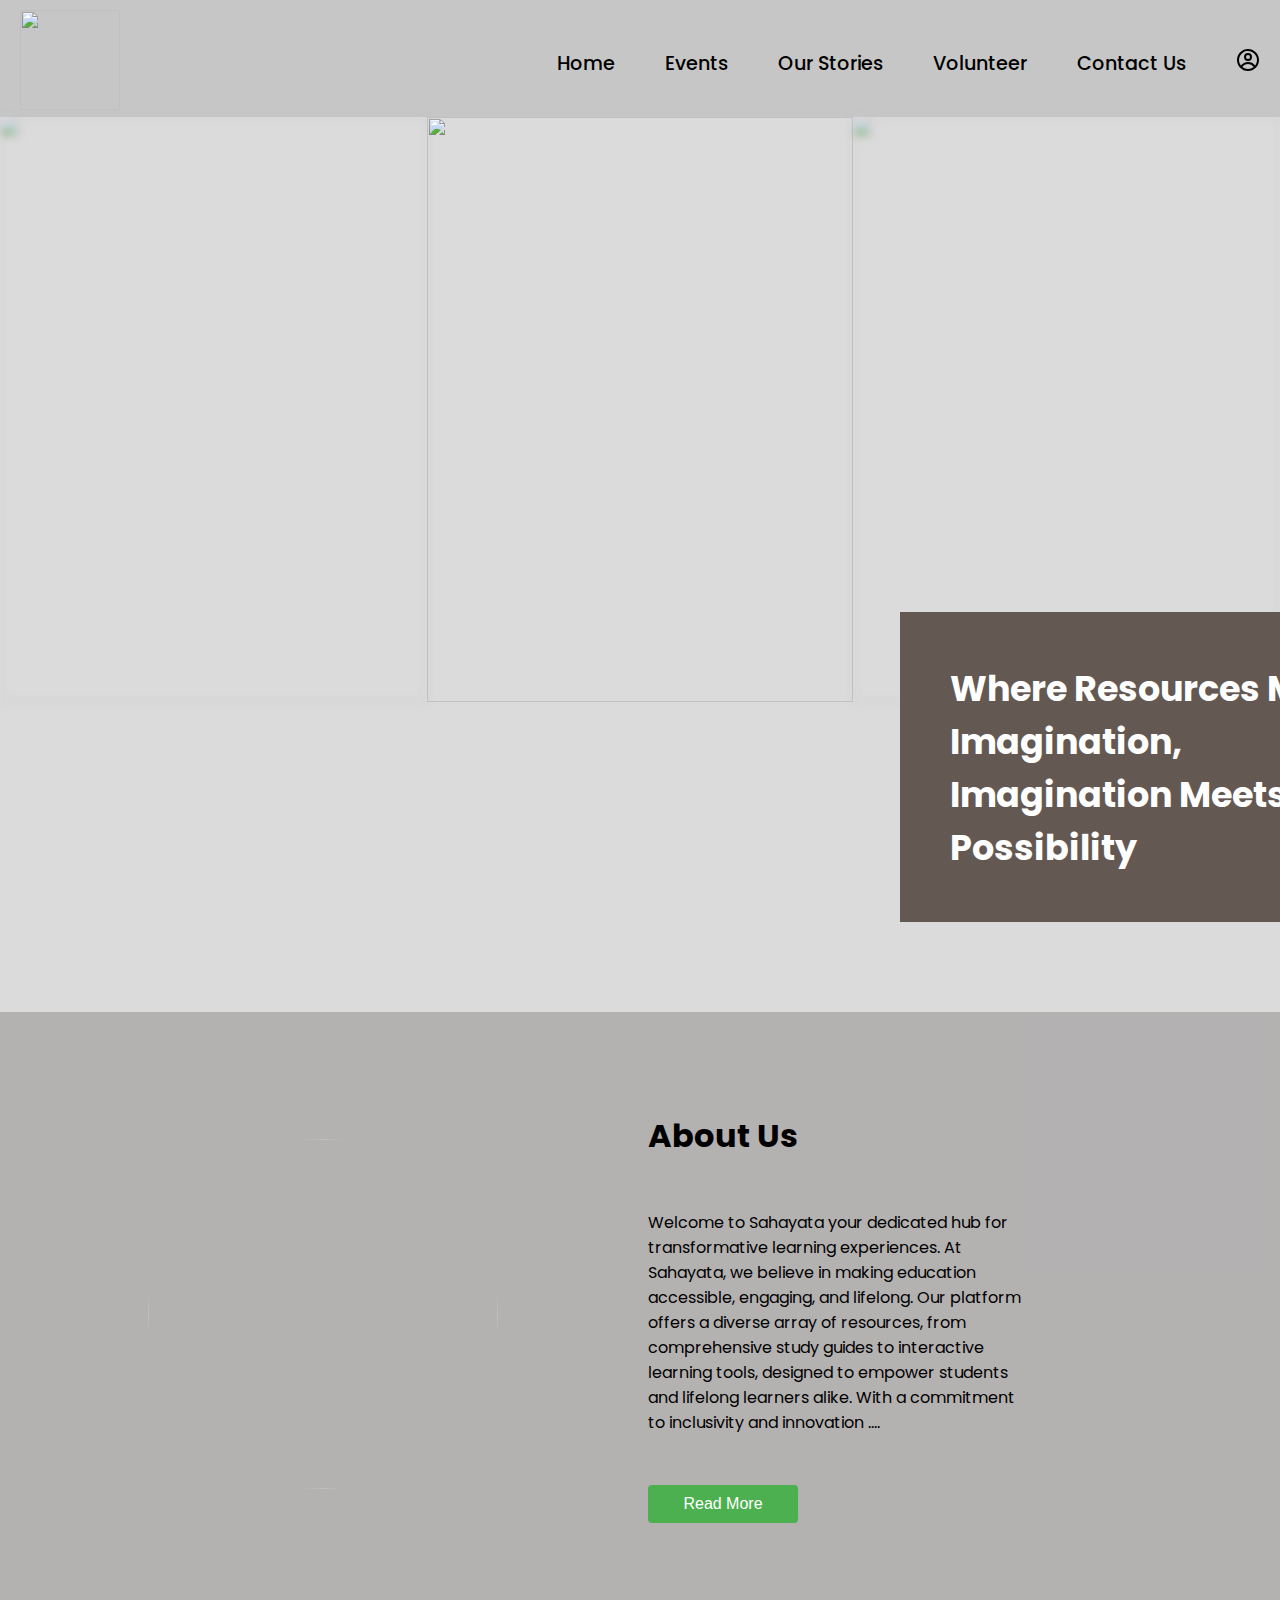
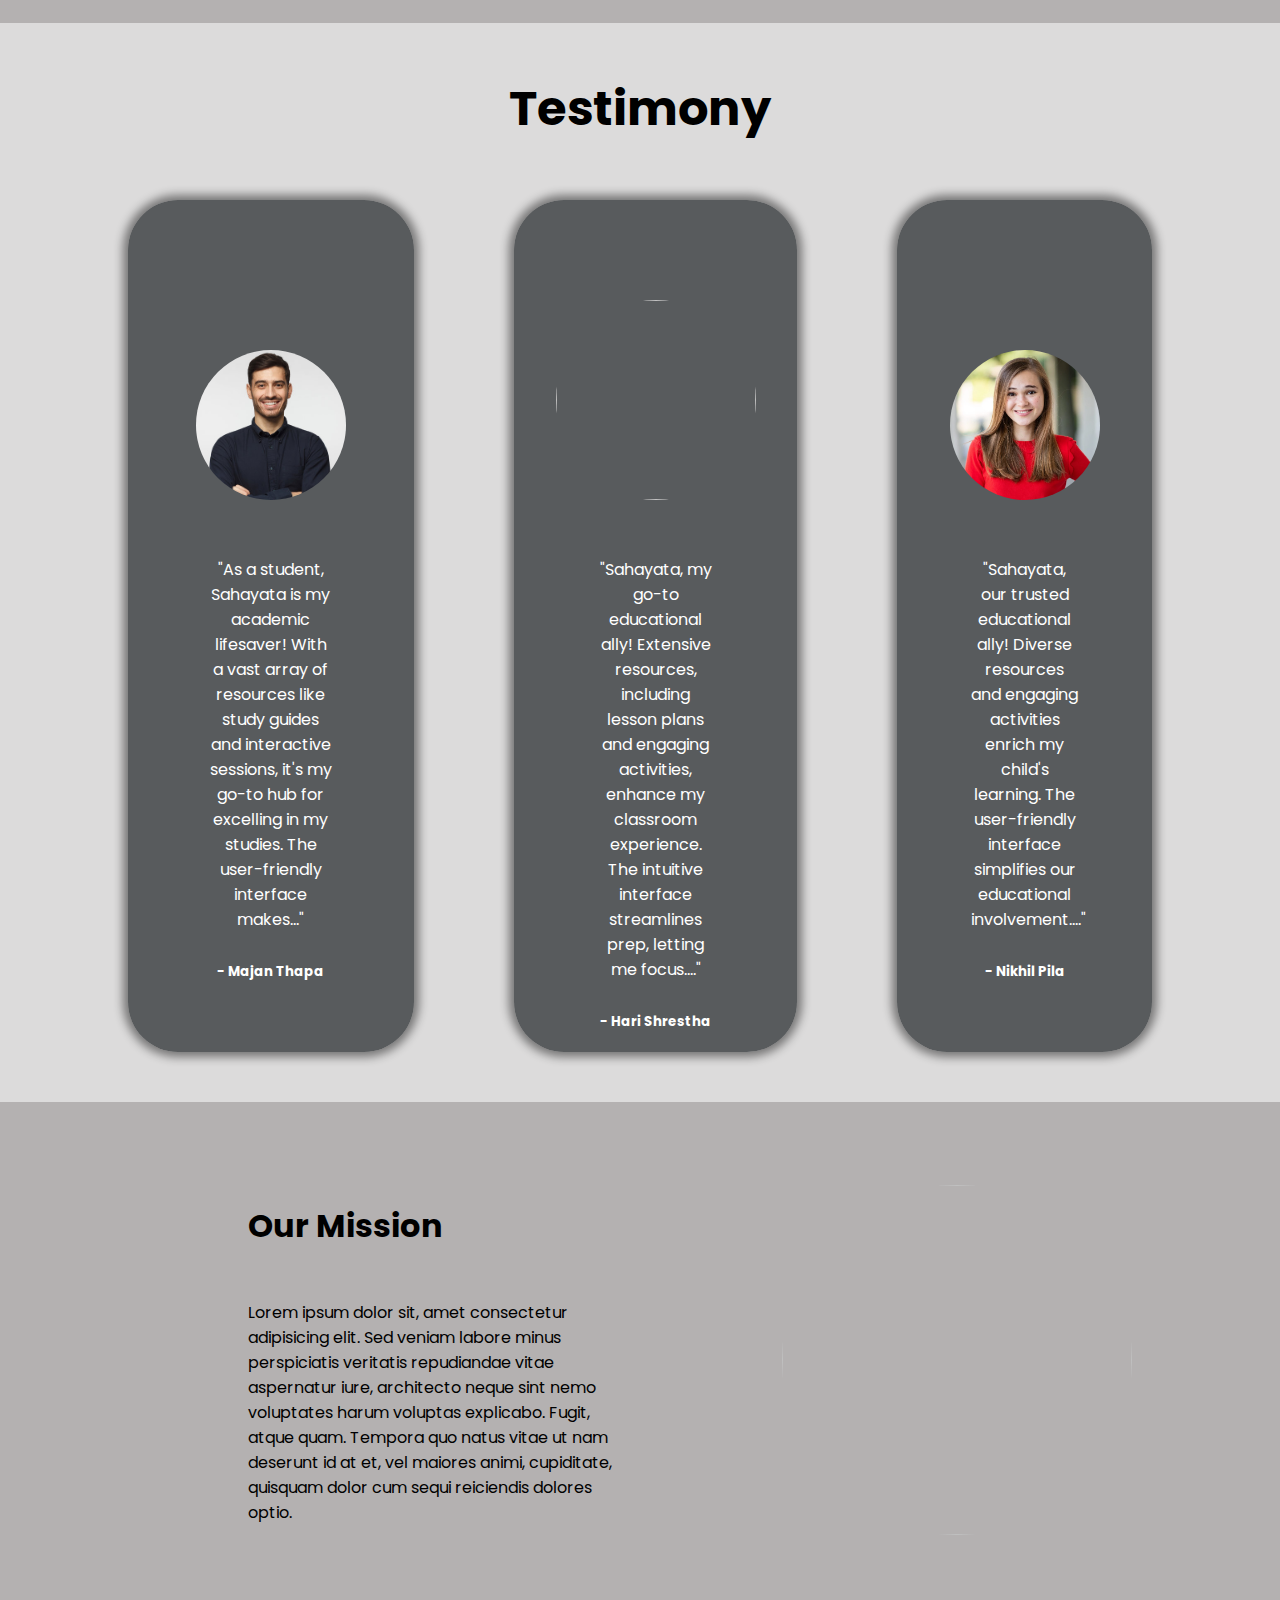
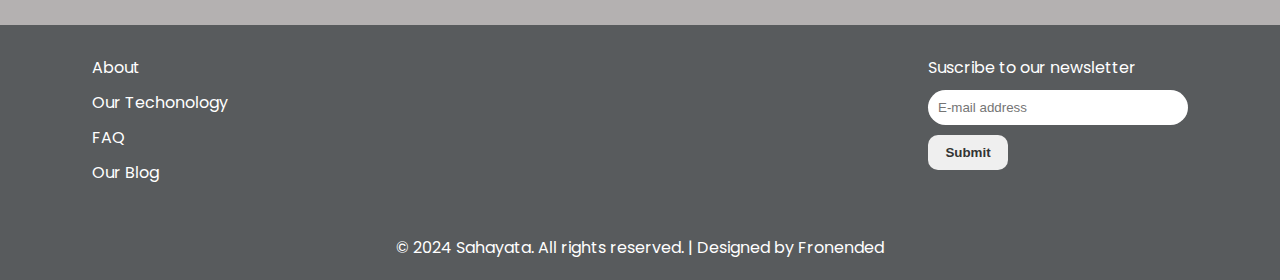
==== commit 275a5edc: "Merge branch 'main' of https://github.com/Aarpish/Sahayata" ====
--- a/index.html
+++ b/index.html
@@ -16,7 +16,7 @@
                 <a href="index.html">Home</a>
                 <a href="Events.html">Events</a>
                 <a href="OurStories.html">Our Stories</a>
-               <a href="OurMission.html">Our Mission</a>
+               <a href="volunteer.html">Volunteer</a>
                 <a href="ContactUs.html">Contact Us</a>
                 <a href="login.html"><svg xmlns="http://www.w3.org/2000/svg" width="24" height="24" viewBox="0 0 24 24"><g fill="currentColor" fill-rule="evenodd" clip-rule="evenodd"><path d="M16 9a4 4 0 1 1-8 0a4 4 0 0 1 8 0m-2 0a2 2 0 1 1-4 0a2 2 0 0 1 4 0"/><path d="M12 1C5.925 1 1 5.925 1 12s4.925 11 11 11s11-4.925 11-11S18.075 1 12 1M3 12c0 2.09.713 4.014 1.908 5.542A8.986 8.986 0 0 1 12.065 14a8.984 8.984 0 0 1 7.092 3.458A9 9 0 1 0 3 12m9 9a8.963 8.963 0 0 1-5.672-2.012A6.992 6.992 0 0 1 12.065 16a6.991 6.991 0 0 1 5.689 2.92A8.964 8.964 0 0 1 12 21"/></g></svg></a>
             </ul>
@@ -38,36 +38,18 @@
 
 
 <!-- /////////////////////////////////////////////Starting of About Us Phase//////////////////////////////////////////////////////////////////// -->
-
+<div class="OurInfo">
 <div  class="aboutUs Info">
     <div>
         <img src="Designs/Images/Image1.jpg" alt="" class="infoPick1">
     </div>
     <div class="writings Info1">
         <h1>About Us</h1>
-        <p> Lorem ipsum dolor sit, amet consectetur adipisicing elit. Sed veniam labore minus perspiciatis veritatis repudiandae vitae aspernatur iure, architecto neque sint nemo voluptates harum voluptas explicabo. Fugit, atque quam. Tempora quo natus vitae ut nam deserunt id at et, vel maiores animi, cupiditate, quisquam dolor cum sequi reiciendis dolores optio.</p>
+        <p> Welcome to Sahayata your dedicated hub for transformative learning experiences. At Sahayata, we believe in making education accessible, engaging, and lifelong. Our platform offers a diverse array of resources, from comprehensive study guides to interactive learning tools, designed to empower students and lifelong learners alike. With a commitment to inclusivity and innovation ....</p>
         <a href="OurStories.html"><button class="read-more-button">Read More</button></a>
 
     </div>
     </div>
-
-</div>
-
-
-
-<div class="OurMission Info">
-    <div class="writings Info2">
-        <h1>Our Mission</h1>
-        <p>Lorem ipsum dolor sit, amet consectetur adipisicing elit. Sed veniam labore minus perspiciatis veritatis repudiandae vitae aspernatur iure, architecto neque sint nemo voluptates harum voluptas explicabo. Fugit, atque quam. Tempora quo natus vitae ut nam deserunt id at et, vel maiores animi, cupiditate, quisquam dolor cum sequi reiciendis dolores optio.</p>
-        <a href="OurMission.html"><button class="read-more-button">Read More</button></a>
-    </div>
-    <div>
-        <img src="Designs/Images/Image3.jpg" alt="" class="infoPick2">
-    </div>
-</div>
-
-<!-- ///////////////////////////////////////////////////////////////////////////////////////////////////////////////// -->
-
 
 
 <!-- ////////////////////////////////////////Starting of Testimony///////////////////////////////////////////////////////////////////////// -->
@@ -76,10 +58,10 @@
 <div class="testimony-container">
     <div class="profile">
         <div class="sideimg">
-        <img src="Designs/Images/pp.png" alt="">
+        <img src="Designs/Images/person1.jpg" alt="">
     </div>
         <div class="caption">
-        <p> "As a student, Sahayata is my academic lifesaver! With a vast array of resources like study guides and interactive sessions, it's my go-to hub for excelling in my studies. The user-friendly interface makes    learning a breeze, saving me time and effort. Thank you, Sahayata , for being my virtual study buddy that never lets me down!" </p>
+        <p> "As a student, Sahayata is my academic lifesaver! With a vast array of resources like study guides and interactive sessions, it's my go-to hub for excelling in my studies. The user-friendly interface makes..." </p>
         <h5>- Majan Thapa</h5> 
           
          </div>
@@ -89,17 +71,17 @@
         <img src="Designs/Images/pp.jpg" alt="">
 </div>
         <div class="caption">
-        <p>"Sahayata, my go-to educational ally! Extensive resources, including lesson plans and engaging activities, enhance my classroom  experience. The intuitive interface streamlines prep, letting me focus on teaching. Grateful for Sahayata - consistently delivering excellence in education!"</p>
+        <p>"Sahayata, my go-to educational ally! Extensive resources, including lesson plans and engaging activities, enhance my classroom  experience. The intuitive interface streamlines prep, letting me focus...."</p>
         <h5>- Hari Shrestha</h5>   
           
 </div>
     </div>
     <div class="profile">
         <div class="sideimg">
-        <img src="Designs/Images/pp.png" alt="">
+        <img src="Designs/Images/person2.webp" alt="">
 </div>
         <div class="caption">
-        <p>"Sahayata, our trusted educational ally! Diverse resources and engaging activities enrich my child's learning. The user-friendly interface simplifies our educational involvement, making Sahayata our go-to platform for academic support. Grateful for a reliable companion in my child's education!"</p>
+        <p>"Sahayata, our trusted educational ally! Diverse resources and engaging activities enrich my child's learning. The user-friendly interface simplifies our educational involvement...."</p>
         <h5>- Nikhil Pila</h5>   
     </div>
     
@@ -109,10 +91,25 @@
 <!-- ///////////////////////////////////////////////////////////////////////////////////////////////////////////////// -->
 
 
+<div class="OurMission Info">
+    <div class="writings Info2">
+        <h1>Our Mission</h1>
+        <p>Lorem ipsum dolor sit, amet consectetur adipisicing elit. Sed veniam labore minus perspiciatis veritatis repudiandae vitae aspernatur iure, architecto neque sint nemo voluptates harum voluptas explicabo. Fugit, atque quam. Tempora quo natus vitae ut nam deserunt id at et, vel maiores animi, cupiditate, quisquam dolor cum sequi reiciendis dolores optio.</p>
+    </div>
+    <div>
+        <img src="Designs/Images/Image3.jpg" alt="" class="infoPick2">
+    </div>
+</div>
+</div>
+<!-- ///////////////////////////////////////////////////////////////////////////////////////////////////////////////// -->
 
 
 
-<div class="footer">
+
+
+
+
+
     <div class="footer">
         <div class="first-part">
         <div class="foot-links">
@@ -132,7 +129,6 @@
     </div>
     </div> 
 
-</div>
 
 
 </body>
--- a/index.css
+++ b/index.css
@@ -1,7 +1,15 @@
+  @import url('https://fonts.googleapis.com/css2?family=DM+Serif+Display&family=Poppins:ital,wght@0,100;0,200;0,300;0,400;0,500;0,600;1,100;1,200;1,300;1,400;1,500&display=swap');
+
+  body{
+    font-family: 'Poppins', sans-serif;
+    background-color: rgba(170, 167, 167, 0.411);
+  }
+
 * {
     margin: 0;
   }
 
+ 
 
 .title{
     text-align: center;
@@ -19,14 +27,15 @@
 
 }
 nav{
-
+    background-color: rgba(170, 167, 167, 0.411);
     padding-top:10px ;
     padding-left: 20px;
     padding-right:20px ;
     display: flex;
     justify-content: space-between;
     align-items: center;
-}
+    font-weight: 500;
+  }
 
 .navigation-links{
     display: flex;
@@ -41,6 +50,14 @@
     color: black;
     justify-content: space-evenly;
 }
+
+/* nav a{
+  transition: padding-bottom ease-in-out ;
+} */
+nav a:hover{
+  padding-bottom: 2px;
+  text-shadow: 2px 4px #2f2f301d ;
+} 
 
 
 /* //////////////////////////////////////////////////////////////////////////////////////////////////////////////////////////////// */
@@ -90,6 +107,7 @@
     display: flex;
     flex-direction: column;
     gap: 35px;
+    padding-bottom:110px ;
   }
 
   .overlay h1{
@@ -103,6 +121,7 @@
 
 /* //////////////////////Startin of the Testimonial phase////////////////////////////////////////////////////////////////////////////////////////////////////////// */
   .testimony-title{
+    margin-top: 50px;
     margin-bottom: 55px;
   }
 
@@ -175,13 +194,23 @@
 
 /* ///////////////////////////Starting of our info page///////////////////////////////////////////////////////////////////////////////////////////////////// */
 
+/* .OurInfo{
+    background-color: #8885847b;
+    padding-bottom: 1px;
+    margin-bottom: 50px;
+
+} */
+
 .Info{
-    margin-bottom: 100px;
+    /* margin-bottom: 100px; */
     display: flex;
     align-items: center ;
     justify-content: center;
     width: 100%;
     gap: 150px;
+    background-color: #8885847b;
+  padding-top: 50px;
+  padding-bottom: 50px;
 }
 
 .Info img{
@@ -191,6 +220,13 @@
 .infoPick1,.infoPick2{
     height: 350px;
     width: 350px;
+}
+
+
+
+.Info1,.Info2{
+  padding-top: 50px;
+  padding-bottom:50px ;
 }
 
 .writings{
@@ -238,7 +274,7 @@
 /* /////////////////////////Starting of Footer/////////////////////////////////////////////////////////////////////////////////////////////////////// */
 
 .footer {
-  background-color: #333;
+  background-color: #14181ba8;
   color: #fff;
   padding: 20px;
   display: flex;
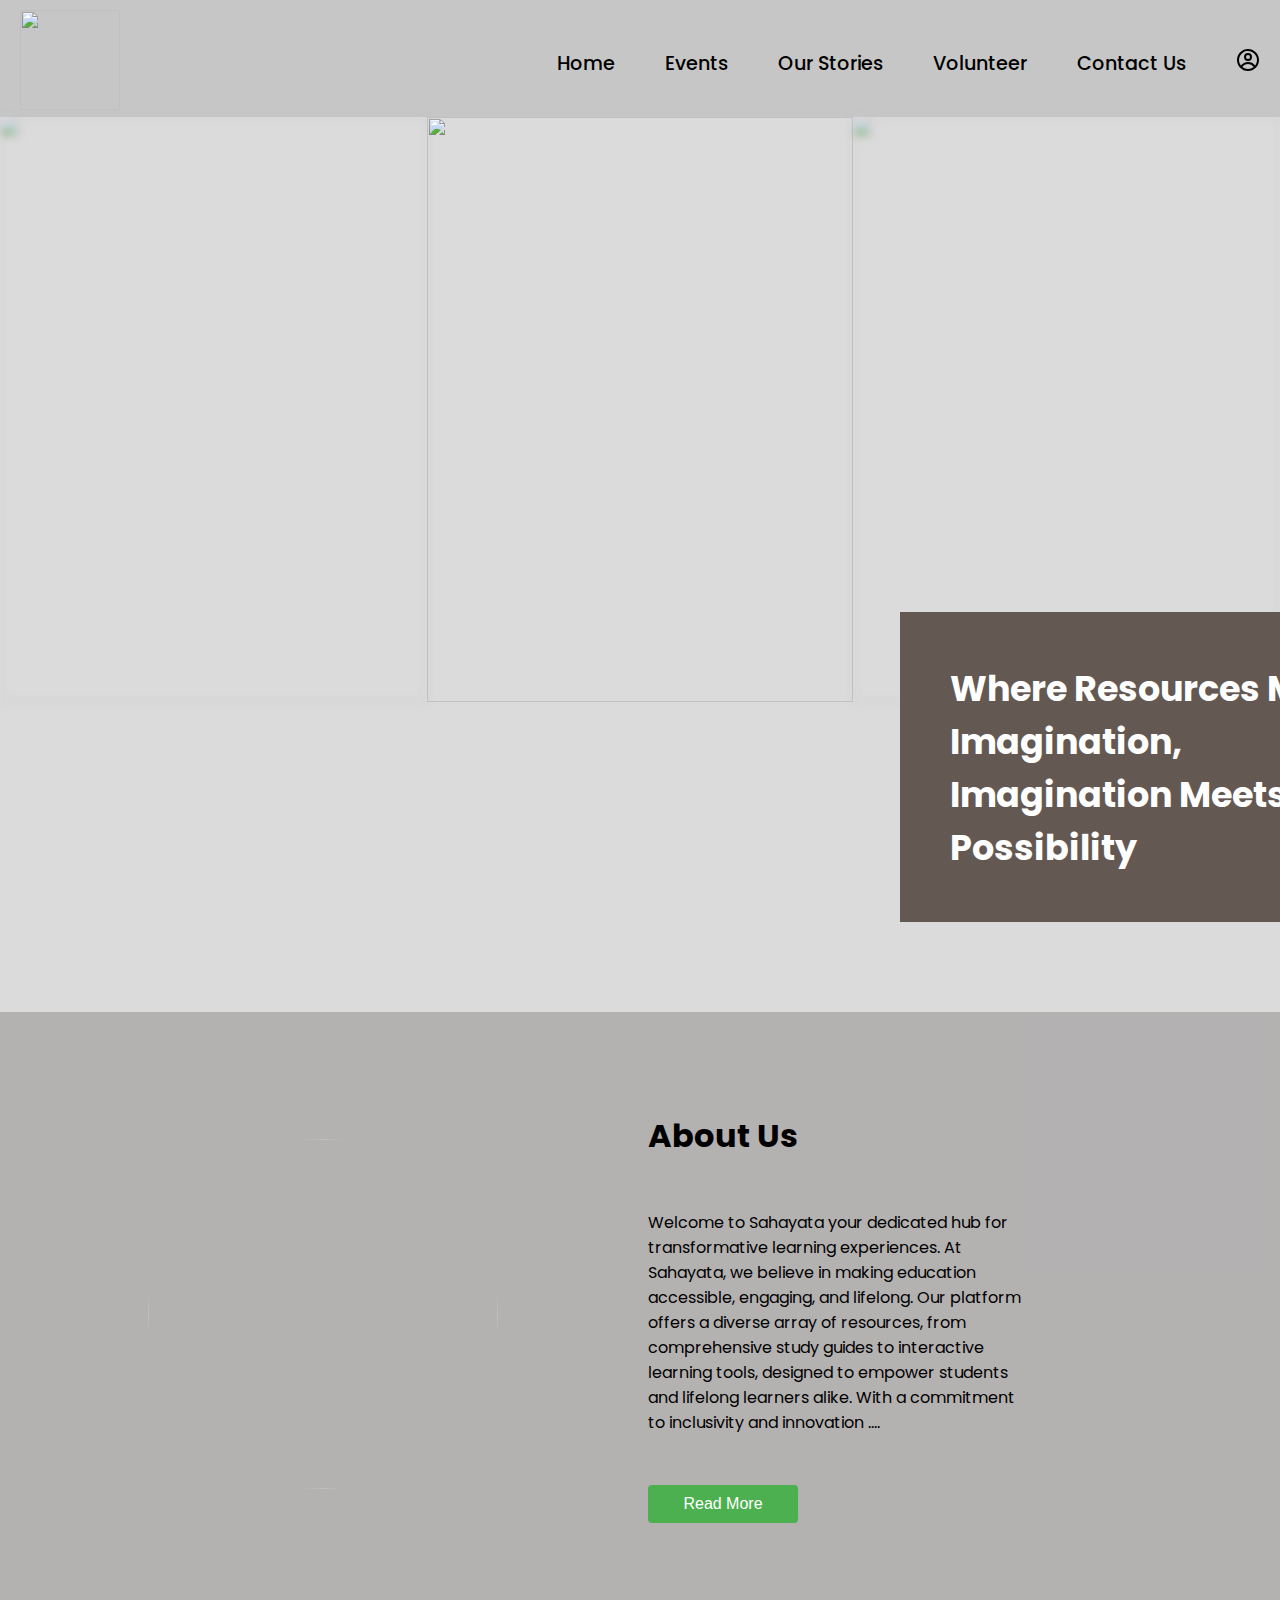
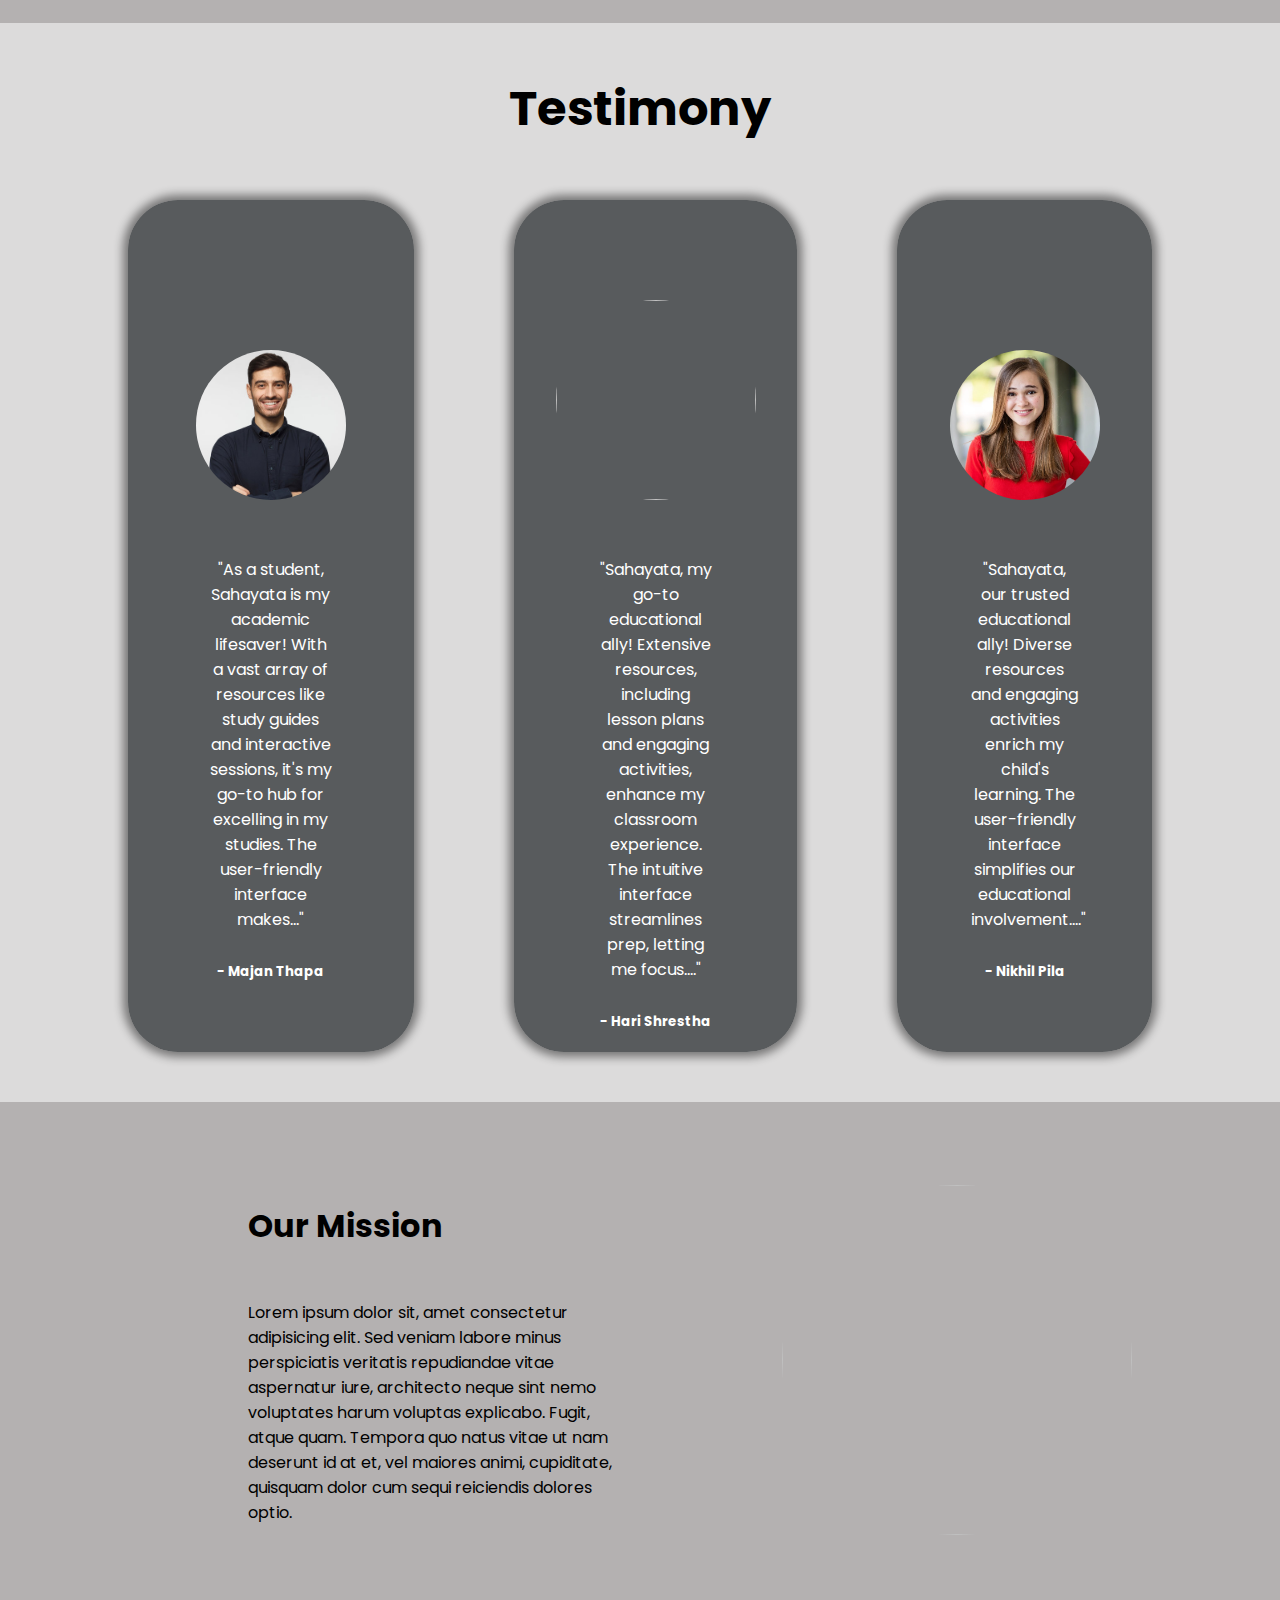
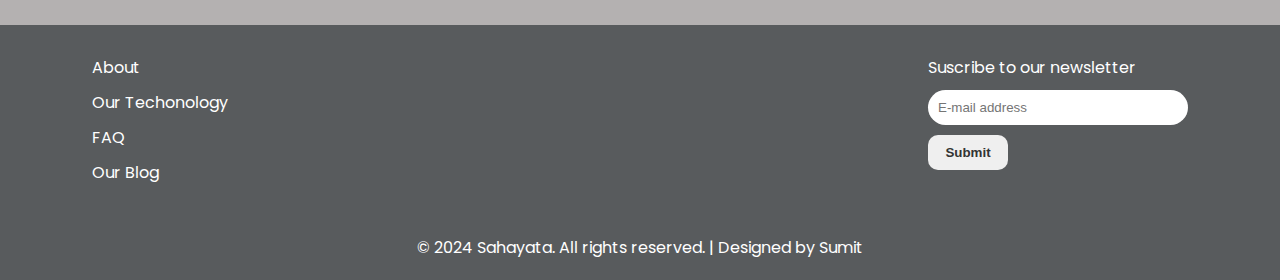
==== commit 4357b394: "made some change log in page" ====
--- a/index.html
+++ b/index.html
@@ -94,6 +94,7 @@
 <div class="OurMission Info">
     <div class="writings Info2">
         <h1>Our Mission</h1>
+        
         <p>Lorem ipsum dolor sit, amet consectetur adipisicing elit. Sed veniam labore minus perspiciatis veritatis repudiandae vitae aspernatur iure, architecto neque sint nemo voluptates harum voluptas explicabo. Fugit, atque quam. Tempora quo natus vitae ut nam deserunt id at et, vel maiores animi, cupiditate, quisquam dolor cum sequi reiciendis dolores optio.</p>
     </div>
     <div>
@@ -125,7 +126,7 @@
         </div>
         </div>
         <div class="last-part">
-        <p>&copy; 2024 Sahayata. All rights reserved. | Designed by <a href="#" target="_blank">Fronended</a></p>
+        <p>&copy; 2024 Sahayata. All rights reserved. | Designed by <a href="#" target="_blank">Sumit</a></p>
     </div>
     </div> 
 
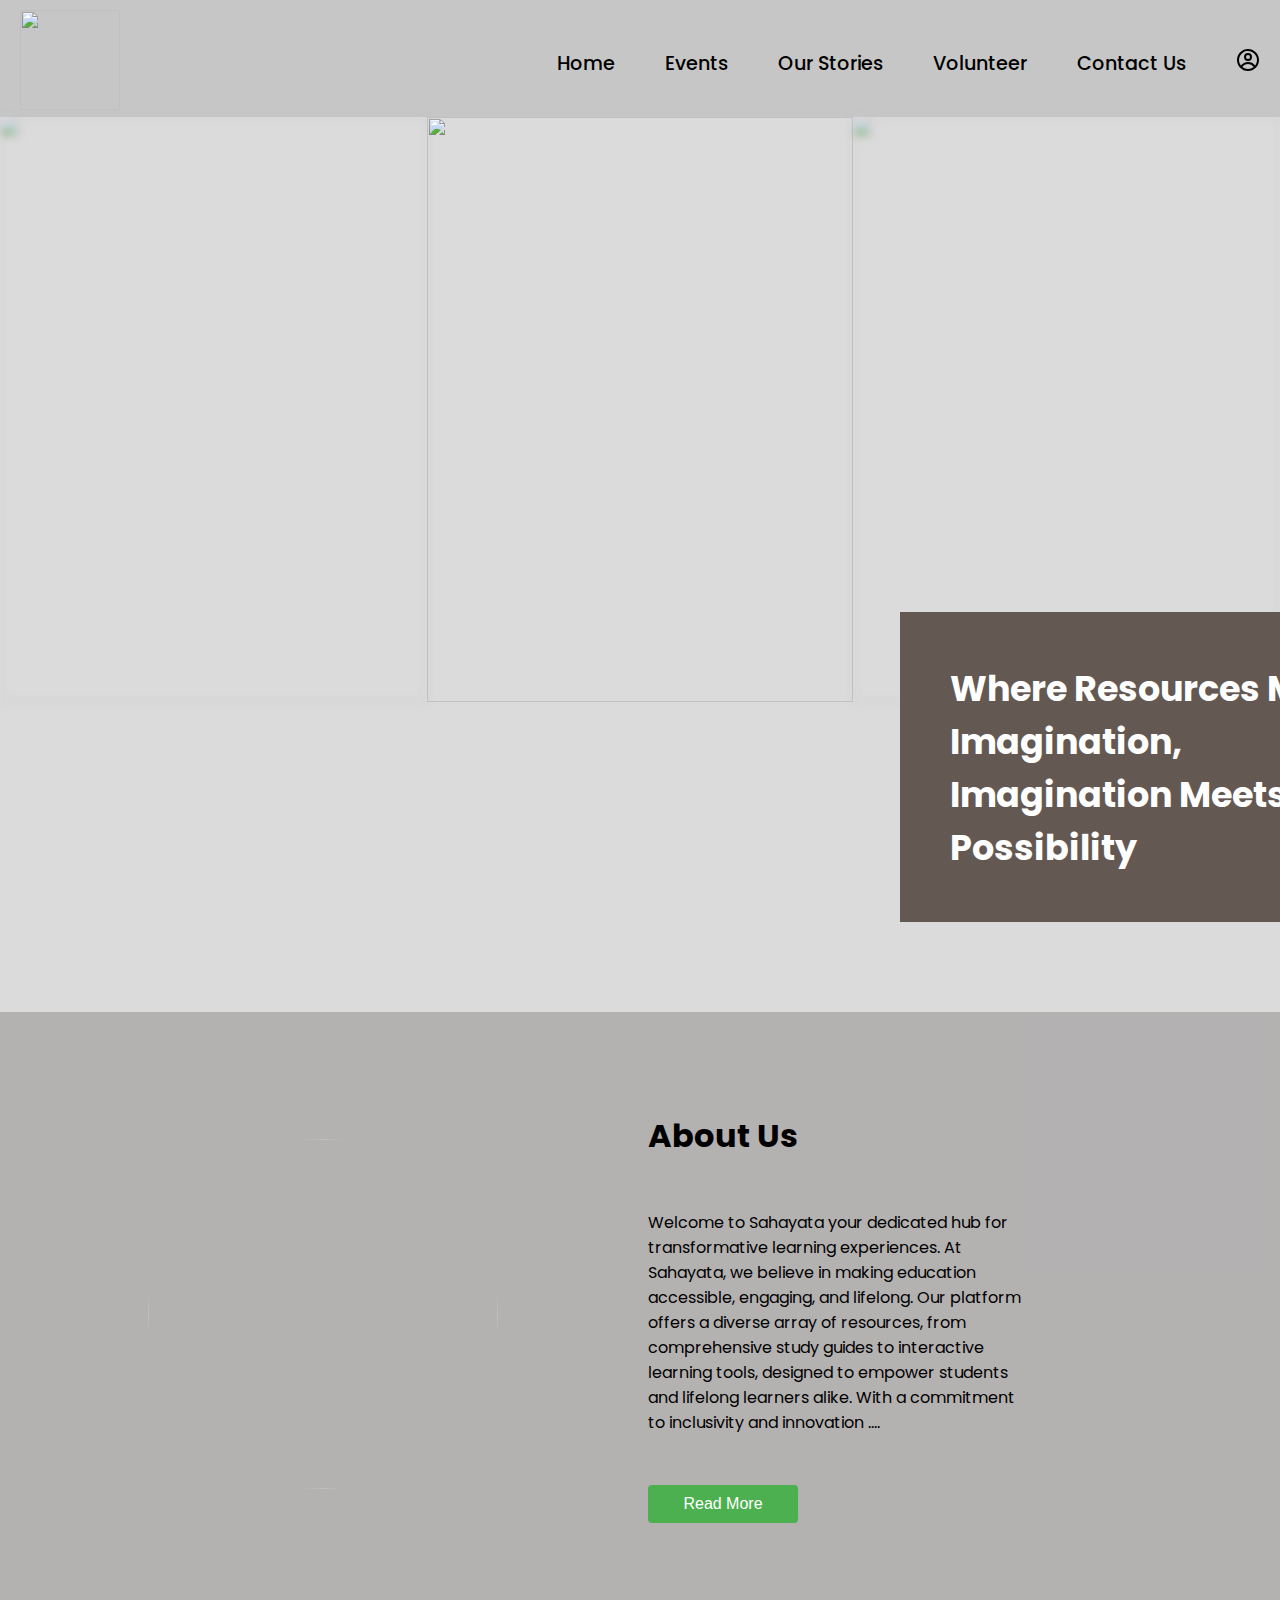
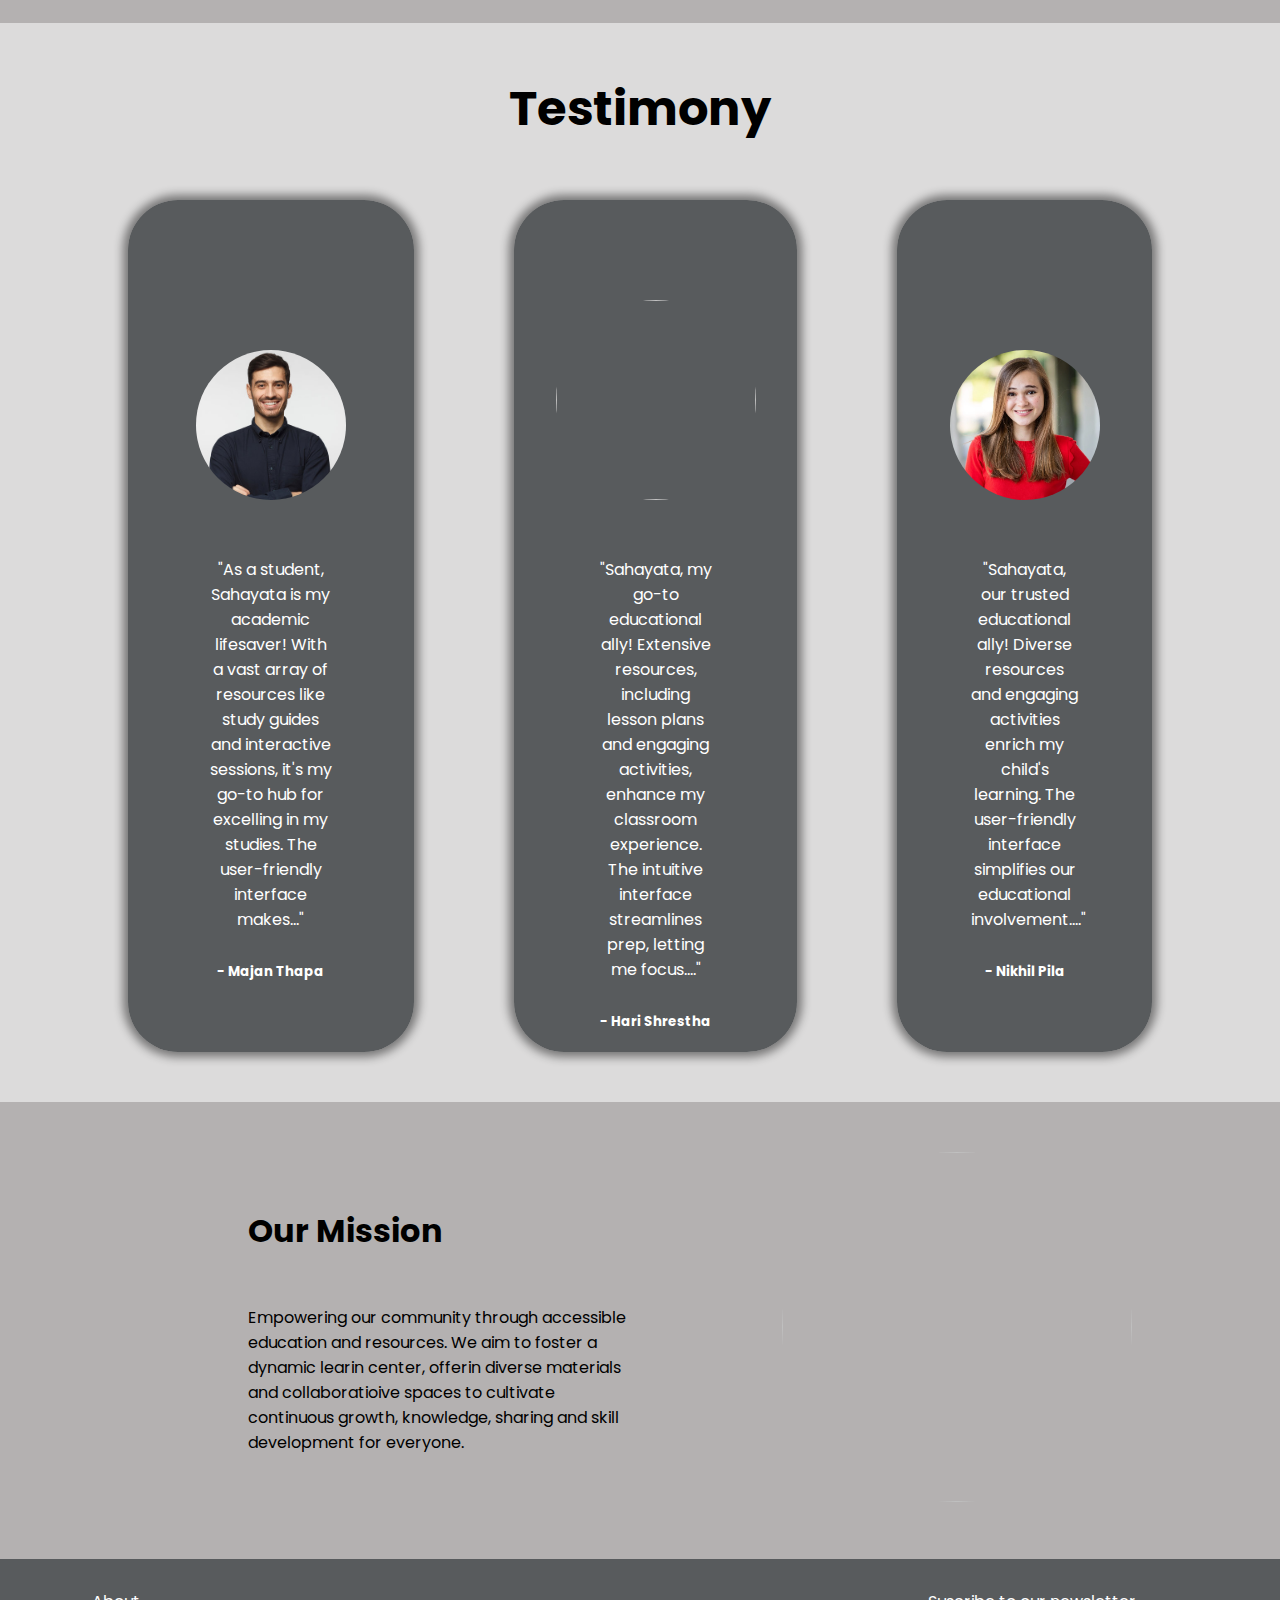
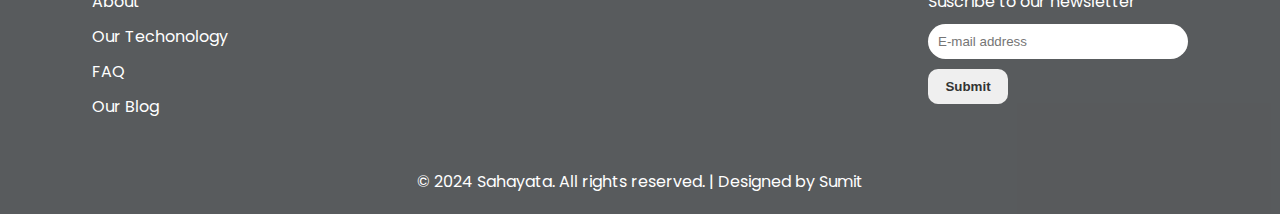
==== commit 43006884: "removed loream" ====
--- a/index.html
+++ b/index.html
@@ -95,7 +95,7 @@
     <div class="writings Info2">
         <h1>Our Mission</h1>
         
-        <p>Lorem ipsum dolor sit, amet consectetur adipisicing elit. Sed veniam labore minus perspiciatis veritatis repudiandae vitae aspernatur iure, architecto neque sint nemo voluptates harum voluptas explicabo. Fugit, atque quam. Tempora quo natus vitae ut nam deserunt id at et, vel maiores animi, cupiditate, quisquam dolor cum sequi reiciendis dolores optio.</p>
+        <p>Empowering our community through accessible education and resources. We aim to foster a dynamic learin center, offerin diverse materials and collaboratioive spaces to cultivate continuous growth, knowledge, sharing and skill development for everyone.</p>
     </div>
     <div>
         <img src="Designs/Images/Image3.jpg" alt="" class="infoPick2">
